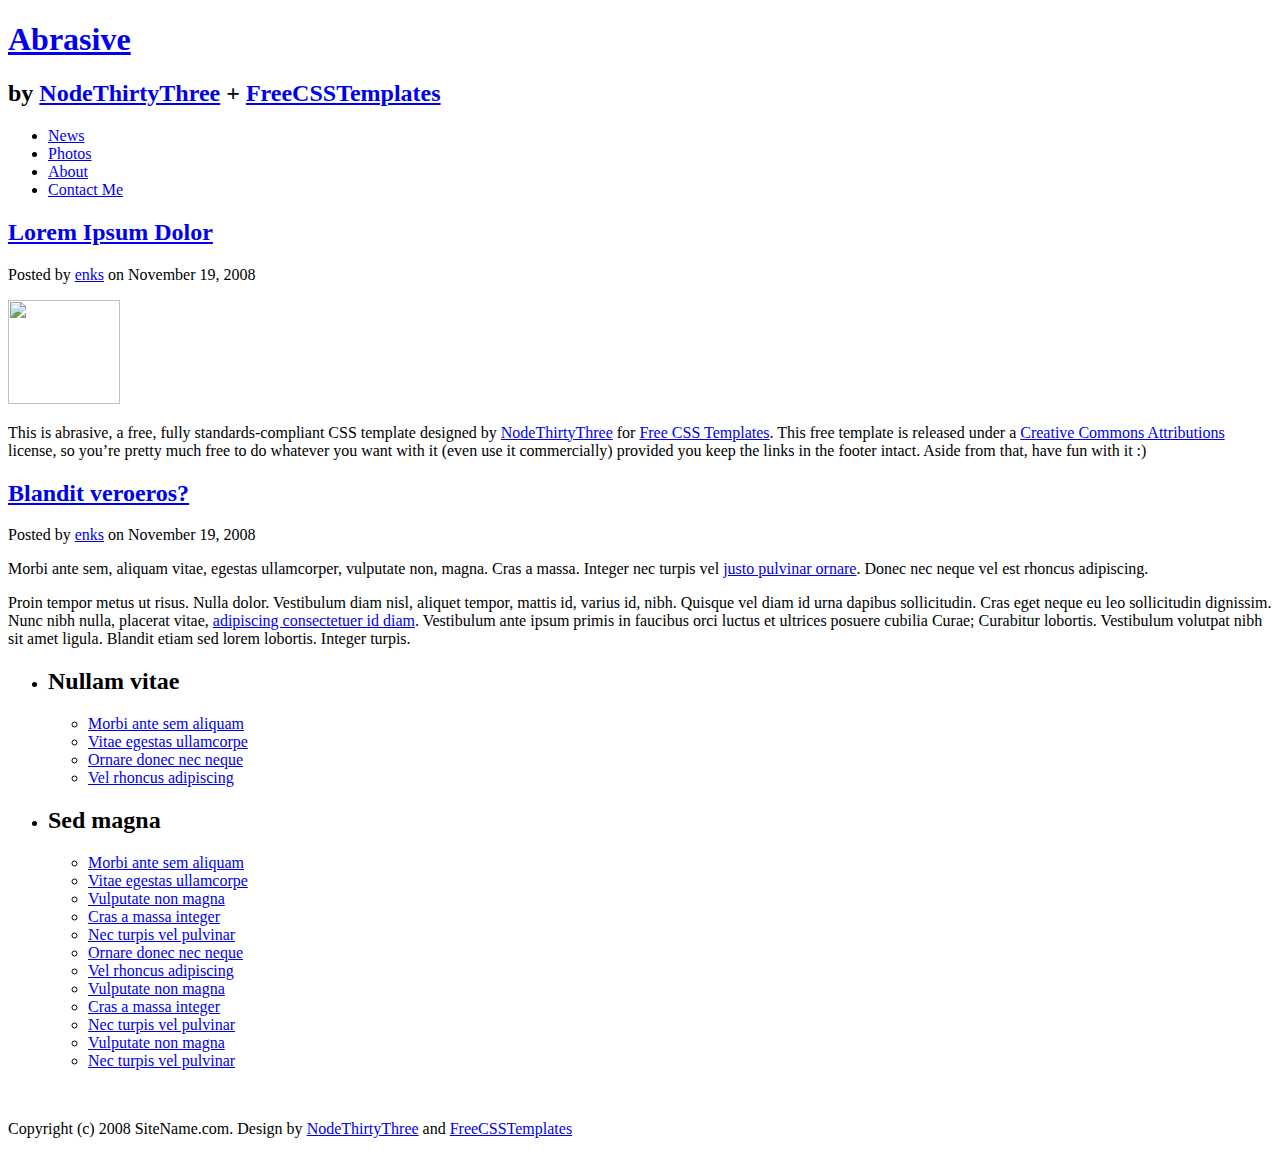
==== app/templates/transform/index.html @ d0921b3f "Colocando a gem em vendor" ====
<!DOCTYPE html PUBLIC "-//W3C//DTD XHTML 1.0 Strict//EN" "http://www.w3.org/TR/xhtml1/DTD/xhtml1-strict.dtd">
<!--
Design by Free CSS Templates
http://www.freecsstemplates.org
Released for free under a Creative Commons Attribution 2.5 License

Name       : Abrasive
Description: A two-column, fixed-width design with dirty looks.
Version    : 1.0
Released   : 20081122

-->
<html xmlns="http://www.w3.org/1999/xhtml">
<head>
<meta http-equiv="content-type" content="text/html; charset=utf-8" />
<title>Abrasive by NodeThirtyThree for Free CSS Templates</title>
<meta name="keywords" content="" />
<meta name="description" content="" />
<link href="style.css" rel="stylesheet" type="text/css" media="screen" />
</head>
<body>
<div id="wrapper">
	<div id="header">
		<div id="logo">
			<h1><a href="#">Abrasive</a></h1>
			<h2>by <a href="http://www.nodethirtythree.com/">NodeThirtyThree</a> + <a href="http://www.freecsstemplates.org/">FreeCSSTemplates</a></h2>
		</div>
		<!-- end #logo -->
		<div id="menu">
			<ul>
				<li class="first"><a href="#">News</a></li>
				<li><a href="#">Photos</a></li>
				<li><a href="#">About</a></li>
				<li><a href="#">Contact Me</a></li>
			</ul>
		</div>
		<!-- end #menu -->
	</div>
	<!-- end #header -->
	<div id="page">
		<div id="bgtop">
			<div id="bgbottom">
				<div id="content">
					<div class="post">
						<div class="title">
							<h2><a href="#">Lorem Ipsum Dolor</a></h2>
							<p>Posted by <a href="#">enks</a> on November 19, 2008</p>
						</div>
						<div class="entry"><img src="images/img01.jpg" alt="" width="112" height="104" class="alignleft" />
							<p>This is abrasive, a free, fully standards-compliant CSS template designed by <a href="http://www.nodethirtythree.com/">NodeThirtyThree</a> for <a href="http://www.freecsstemplates.org/">Free CSS Templates</a>. This free template is released under a <a href="http://creativecommons.org/licenses/by/2.5/">Creative Commons Attributions</a> license, so you’re pretty much free to do whatever you want with it (even use it commercially) provided you keep the links in the footer intact. Aside from that, have fun with it :)</p>
						</div>
					</div>
					<div class="post">
						<div class="title">
							<h2><a href="#">Blandit veroeros?</a></h2>
							<p>Posted by <a href="#">enks</a> on November 19, 2008</p>
						</div>
						<div class="entry">
							<p>Morbi ante sem, aliquam vitae, egestas ullamcorper, vulputate non, magna. Cras a massa. Integer nec turpis vel <a href="#">justo pulvinar ornare</a>. Donec nec neque vel est rhoncus adipiscing.</p>
							<p>Proin tempor metus ut risus. Nulla dolor. Vestibulum diam nisl, aliquet tempor, mattis id, varius id, nibh. Quisque vel diam id urna dapibus sollicitudin. Cras eget neque eu leo sollicitudin dignissim. Nunc nibh nulla, placerat vitae, <a href="#">adipiscing consectetuer id diam</a>. Vestibulum ante ipsum primis in faucibus orci luctus et ultrices posuere cubilia Curae; Curabitur lobortis. Vestibulum volutpat nibh sit amet ligula.  Blandit etiam sed lorem lobortis. Integer turpis.</p>
						</div>
					</div>
				</div>
				<!-- end #content -->
				<div id="sidebar">
					<ul>
						<li>
							<h2>Nullam vitae</h2>
							<ul>
								<li><a href="#">Morbi ante sem aliquam</a></li>
								<li><a href="#">Vitae egestas ullamcorpe</a></li>
								<li><a href="#">Ornare donec nec neque</a></li>
								<li><a href="#">Vel rhoncus adipiscing</a></li>
							</ul>
						</li>
						<li>
							<h2>Sed magna</h2>
							<ul>
								<li><a href="#">Morbi ante sem aliquam</a></li>
								<li><a href="#">Vitae egestas ullamcorpe</a></li>
								<li><a href="#">Vulputate non magna</a></li>
								<li><a href="#">Cras a massa integer</a></li>
								<li><a href="#">Nec turpis vel pulvinar</a></li>
								<li><a href="#">Ornare donec nec neque</a></li>
								<li><a href="#">Vel rhoncus adipiscing</a></li>
								<li><a href="#">Vulputate non magna</a></li>
								<li><a href="#">Cras a massa integer</a></li>
								<li><a href="#">Nec turpis vel pulvinar</a></li>
								<li><a href="#">Vulputate non magna</a></li>
								<li><a href="#">Nec turpis vel pulvinar</a></li>
							</ul>
						</li>
					</ul>
				</div>
				<!-- end #sidebar -->
				<div style="clear: both;">&nbsp;</div>
			</div>
		</div>
	</div>
	<!-- end #page -->
	<div id="footer">
		<p>Copyright (c) 2008 SiteName.com. Design by <a href="http://www.nodethirtythree.com/">NodeThirtyThree</a> and <a href="http://www.freecsstemplates.org/">FreeCSSTemplates</a></p>
	</div>
	<!-- end #footer -->
</div>
<!-- end #wrapper -->
</body>
</html>
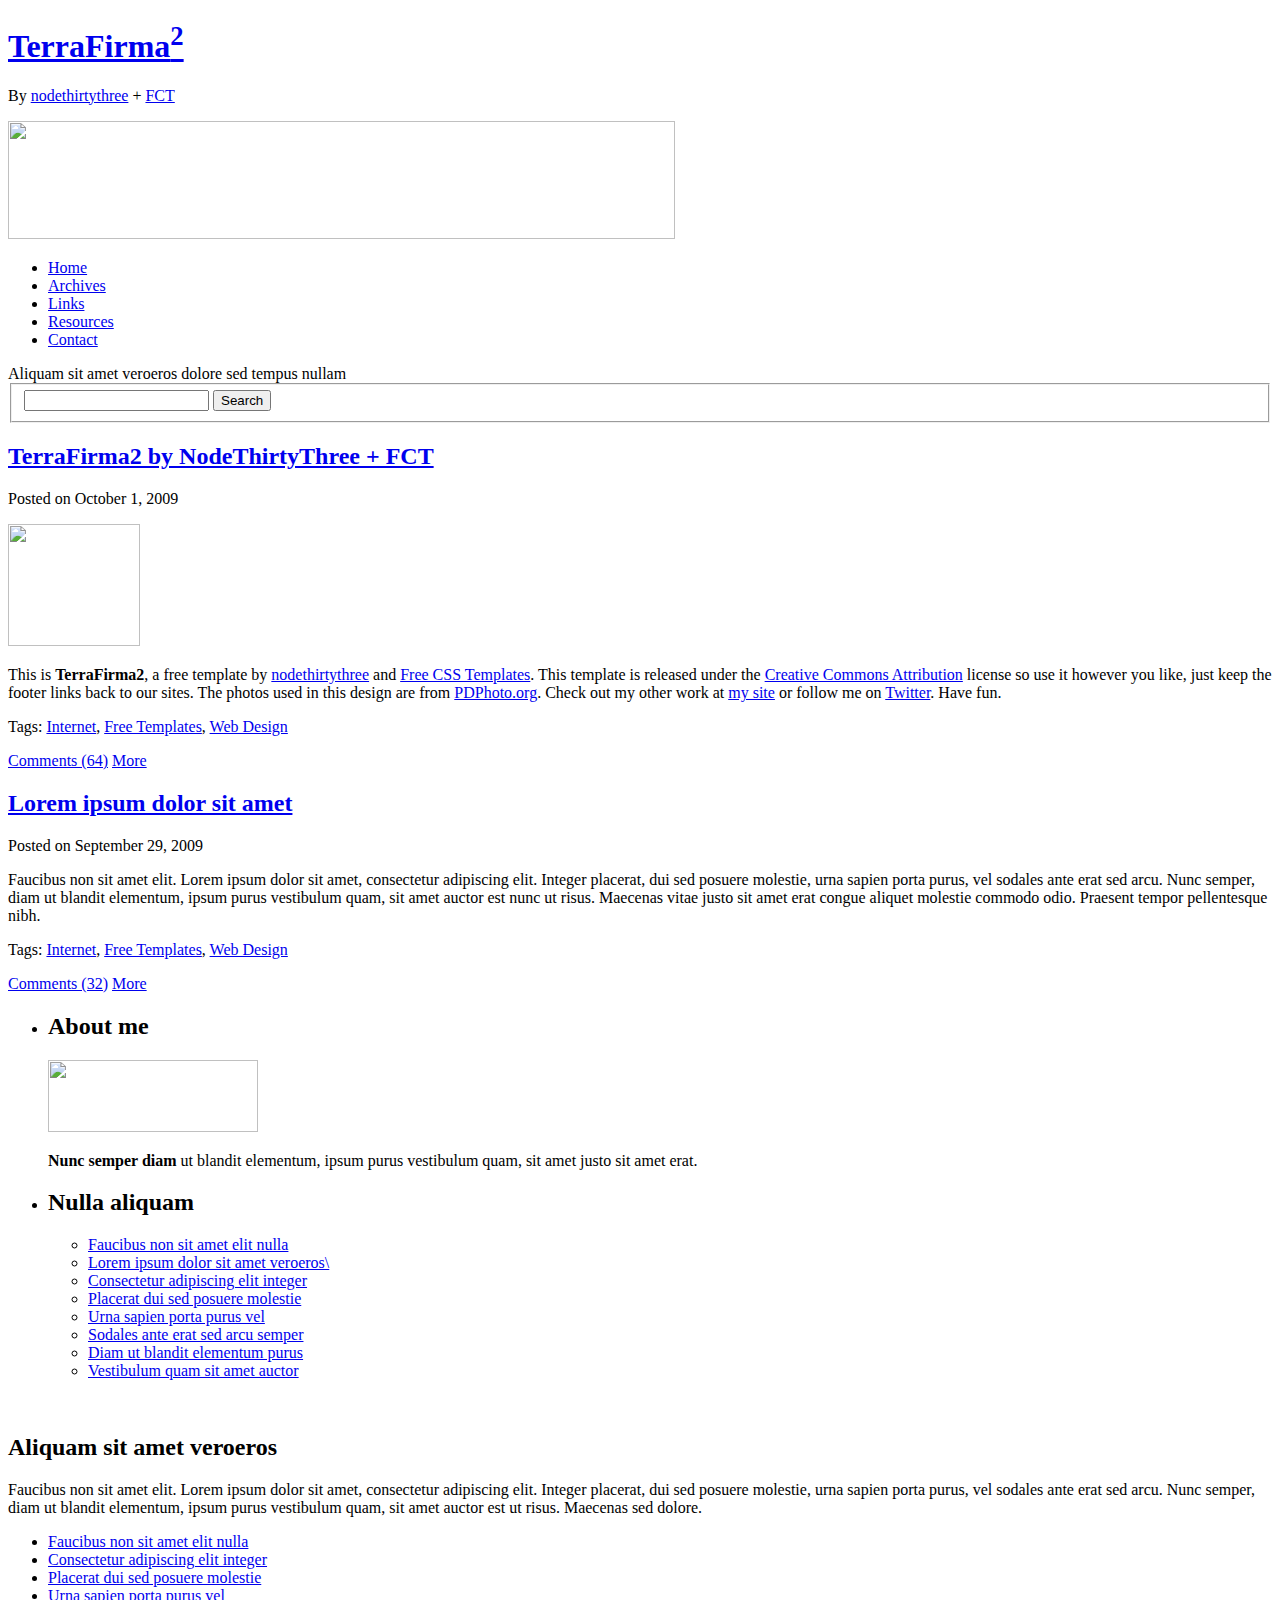
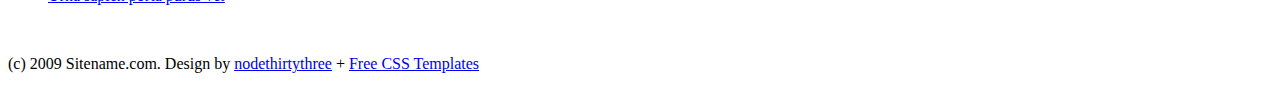
==== commit 87c8064d: "Problemas de atualização do template corrigidos" ====
--- a/app/templates/transform/index.html
+++ b/app/templates/transform/index.html
@@ -1,108 +1,108 @@
 <!DOCTYPE html PUBLIC "-//W3C//DTD XHTML 1.0 Strict//EN" "http://www.w3.org/TR/xhtml1/DTD/xhtml1-strict.dtd">
-<!--
-Design by Free CSS Templates
-http://www.freecsstemplates.org
-Released for free under a Creative Commons Attribution 2.5 License
-
-Name       : Abrasive
-Description: A two-column, fixed-width design with dirty looks.
-Version    : 1.0
-Released   : 20081122
-
--->
-<html xmlns="http://www.w3.org/1999/xhtml">
-<head>
-<meta http-equiv="content-type" content="text/html; charset=utf-8" />
-<title>Abrasive by NodeThirtyThree for Free CSS Templates</title>
-<meta name="keywords" content="" />
-<meta name="description" content="" />
-<link href="style.css" rel="stylesheet" type="text/css" media="screen" />
-</head>
-<body>
-<div id="wrapper">
-	<div id="header">
-		<div id="logo">
-			<h1><a href="#">Abrasive</a></h1>
-			<h2>by <a href="http://www.nodethirtythree.com/">NodeThirtyThree</a> + <a href="http://www.freecsstemplates.org/">FreeCSSTemplates</a></h2>
-		</div>
-		<!-- end #logo -->
-		<div id="menu">
-			<ul>
-				<li class="first"><a href="#">News</a></li>
-				<li><a href="#">Photos</a></li>
-				<li><a href="#">About</a></li>
-				<li><a href="#">Contact Me</a></li>
-			</ul>
-		</div>
-		<!-- end #menu -->
-	</div>
-	<!-- end #header -->
-	<div id="page">
-		<div id="bgtop">
-			<div id="bgbottom">
-				<div id="content">
-					<div class="post">
-						<div class="title">
-							<h2><a href="#">Lorem Ipsum Dolor</a></h2>
-							<p>Posted by <a href="#">enks</a> on November 19, 2008</p>
-						</div>
-						<div class="entry"><img src="images/img01.jpg" alt="" width="112" height="104" class="alignleft" />
-							<p>This is abrasive, a free, fully standards-compliant CSS template designed by <a href="http://www.nodethirtythree.com/">NodeThirtyThree</a> for <a href="http://www.freecsstemplates.org/">Free CSS Templates</a>. This free template is released under a <a href="http://creativecommons.org/licenses/by/2.5/">Creative Commons Attributions</a> license, so you’re pretty much free to do whatever you want with it (even use it commercially) provided you keep the links in the footer intact. Aside from that, have fun with it :)</p>
-						</div>
-					</div>
-					<div class="post">
-						<div class="title">
-							<h2><a href="#">Blandit veroeros?</a></h2>
-							<p>Posted by <a href="#">enks</a> on November 19, 2008</p>
-						</div>
-						<div class="entry">
-							<p>Morbi ante sem, aliquam vitae, egestas ullamcorper, vulputate non, magna. Cras a massa. Integer nec turpis vel <a href="#">justo pulvinar ornare</a>. Donec nec neque vel est rhoncus adipiscing.</p>
-							<p>Proin tempor metus ut risus. Nulla dolor. Vestibulum diam nisl, aliquet tempor, mattis id, varius id, nibh. Quisque vel diam id urna dapibus sollicitudin. Cras eget neque eu leo sollicitudin dignissim. Nunc nibh nulla, placerat vitae, <a href="#">adipiscing consectetuer id diam</a>. Vestibulum ante ipsum primis in faucibus orci luctus et ultrices posuere cubilia Curae; Curabitur lobortis. Vestibulum volutpat nibh sit amet ligula.  Blandit etiam sed lorem lobortis. Integer turpis.</p>
-						</div>
-					</div>
-				</div>
-				<!-- end #content -->
-				<div id="sidebar">
-					<ul>
-						<li>
-							<h2>Nullam vitae</h2>
-							<ul>
-								<li><a href="#">Morbi ante sem aliquam</a></li>
-								<li><a href="#">Vitae egestas ullamcorpe</a></li>
-								<li><a href="#">Ornare donec nec neque</a></li>
-								<li><a href="#">Vel rhoncus adipiscing</a></li>
-							</ul>
-						</li>
-						<li>
-							<h2>Sed magna</h2>
-							<ul>
-								<li><a href="#">Morbi ante sem aliquam</a></li>
-								<li><a href="#">Vitae egestas ullamcorpe</a></li>
-								<li><a href="#">Vulputate non magna</a></li>
-								<li><a href="#">Cras a massa integer</a></li>
-								<li><a href="#">Nec turpis vel pulvinar</a></li>
-								<li><a href="#">Ornare donec nec neque</a></li>
-								<li><a href="#">Vel rhoncus adipiscing</a></li>
-								<li><a href="#">Vulputate non magna</a></li>
-								<li><a href="#">Cras a massa integer</a></li>
-								<li><a href="#">Nec turpis vel pulvinar</a></li>
-								<li><a href="#">Vulputate non magna</a></li>
-								<li><a href="#">Nec turpis vel pulvinar</a></li>
-							</ul>
-						</li>
-					</ul>
-				</div>
-				<!-- end #sidebar -->
-				<div style="clear: both;">&nbsp;</div>
-			</div>
-		</div>
-	</div>
-	<!-- end #page -->
-	<div id="footer">
-		<p>Copyright (c) 2008 SiteName.com. Design by <a href="http://www.nodethirtythree.com/">NodeThirtyThree</a> and <a href="http://www.freecsstemplates.org/">FreeCSSTemplates</a></p>
-	</div>
-	<!-- end #footer -->
-</div>
-<!-- end #wrapper -->
-</body>
-</html>
+<html xmlns="http://www.w3.org/1999/xhtml">
+<head>
+<meta http-equiv="Content-Type" content="text/html; charset=utf-8" />
+<title></title>
+<link rel="stylesheet" type="text/css" href="style.css" media="screen" />
+</head>
+<body>
+<div id="wrapper">
+	<div id="header" class="container">
+		<div id="logo">
+			<h1><a href="#">TerraFirma<sup>2</sup></a></h1>
+			<p>By <a href="http://www.nodethirtythree.com/">nodethirtythree</a> + <a href="http://www.freecsstemplates.org/">FCT</a></p>
+		</div>
+		<div id="banner"><img src="images/img01.jpg" width="667" height="118" alt="" /></div>
+	</div>
+	<div id="menu" class="container">
+		<ul>
+			<li class="active"><a href="#">Home</a></li>
+			<li><a href="#">Archives</a></li>
+			<li><a href="#">Links</a></li>
+			<li><a href="#">Resources</a></li>
+			<li><a href="#">Contact</a></li>
+		</ul>
+	</div>
+	<div id="top-bar" class="container">
+		<div class="bar">
+			<div class="text">Aliquam sit amet veroeros dolore sed tempus nullam</div>
+			<div id="search">
+				<form method="get" action="">
+					<fieldset>
+						<input type="text" name="query" value="" class="input-text" />
+						<input type="submit" value="Search" class="input-submit" />
+					</fieldset>
+				</form>
+			</div>
+		</div>
+	</div>
+	<div id="page" class="container">
+		<div id="content">
+			<div class="post">
+				<h2 class="title"><a href="#">TerraFirma2 by NodeThirtyThree + FCT</a></h2>
+				<p class="date">Posted on October 1, 2009</p>
+				<div class="entry"> <img src="images/img02.jpg" width="132" height="122" alt="" class="border alignleft" />
+					<p>This is <strong>TerraFirma2</strong>, a free template by <a href="http://www.nodethirtythree.com/">nodethirtythree</a> and <a href="http://www.freecsstemplates.org/">Free CSS Templates</a>.  This template is released under the <a href="http://creativecommons.org/licenses/by/3.0/">Creative Commons Attribution</a> license so use it however you like, just keep the footer links back to our sites. The photos used in this design are from <a href="http://www.pdphoto.org/">PDPhoto.org</a>. Check out my other work at <a href="http://www.nodethirtythree.com/">my site</a> or follow me on <a href="http://twitter.com/nodethirtythree">Twitter</a>. Have fun.</p>
+				</div>
+				<div class="meta">
+					<p class="tags">Tags: <a href="#">Internet</a>, <a href="#">Free Templates</a>, <a href="#">Web Design</a></p>
+					<p class="links"><a href="#" class="comments">Comments (64)</a> <a href="#" class="more">More</a></p>
+				</div>
+			</div>
+			<div class="post">
+				<h2 class="title"><a href="#">Lorem ipsum dolor sit amet</a></h2>
+				<p class="date">Posted on September 29, 2009</p>
+				<div class="entry">
+					<p>Faucibus non sit amet elit. Lorem ipsum dolor sit amet, consectetur adipiscing elit. Integer placerat, dui sed posuere molestie, urna sapien porta purus, vel sodales ante erat sed arcu. Nunc semper, diam ut blandit elementum, ipsum purus vestibulum quam, sit amet auctor est nunc ut risus. Maecenas vitae justo sit amet erat congue aliquet molestie commodo odio. Praesent tempor pellentesque nibh.</p>
+				</div>
+				<div class="meta">
+					<p class="tags">Tags: <a href="#">Internet</a>, <a href="#">Free Templates</a>, <a href="#">Web Design</a></p>
+					<p class="links"><a href="#" class="comments">Comments (32)</a> <a href="#" class="more">More</a></p>
+				</div>
+			</div>
+		</div>
+		<div id="sidebar">
+			<ul>
+				<li>
+					<h2>About me</h2>
+					<p><img src="images/img03.jpg" width="210" height="72" alt="" class="border" /></p>
+					<p><strong>Nunc semper diam</strong> ut blandit elementum, ipsum purus vestibulum quam, sit amet justo sit amet erat.</p>
+				</li>
+				<li>
+					<h2>Nulla aliquam</h2>
+					<ul>
+						<li><a href="#">Faucibus non sit amet elit nulla</a></li>
+						<li><a href="#">Lorem ipsum dolor sit amet veroeros\</a></li>
+						<li><a href="#">Consectetur adipiscing elit integer</a></li>
+						<li><a href="#">Placerat dui sed posuere molestie</a></li>
+						<li><a href="#">Urna sapien porta purus vel</a></li>
+						<li><a href="#">Sodales ante erat sed arcu semper</a></li>
+						<li><a href="#">Diam ut blandit elementum purus</a></li>
+						<li><a href="#">Vestibulum quam sit amet auctor </a></li>
+					</ul>
+				</li>
+			</ul>
+		</div>
+		<div class="clearfix">&nbsp;</div>
+		<div id="footer-bar" class="two-cols">
+			<div class="col1">
+				<h2>Aliquam sit amet veroeros</h2>
+				<p>Faucibus non sit amet elit. Lorem ipsum dolor sit amet, consectetur adipiscing elit. Integer placerat, dui sed posuere molestie, urna sapien porta purus, vel sodales ante erat sed arcu. Nunc semper, diam ut blandit elementum, ipsum purus vestibulum quam, sit amet auctor est ut risus. Maecenas sed dolore.</p>
+			</div>
+			<div class="col2">
+				<ul>
+					<li><a href="#">Faucibus non sit amet elit nulla</a></li>
+					<li><a href="#">Consectetur adipiscing elit integer</a></li>
+					<li><a href="#">Placerat dui sed posuere molestie</a></li>
+					<li><a href="#">Urna sapien porta purus vel</a></li>
+				</ul>
+			</div>
+			<div class="clearfix">&nbsp;</div>
+		</div>
+	</div>
+</div>
+<div id="footer" class="container">
+	<p>(c) 2009 Sitename.com. Design by <a href="http://www.nodethirtythree.com/">nodethirtythree</a> + <a href="http://www.freecsstemplates.org/">Free CSS Templates</a></p>
+</div>
+</body>
+</html>
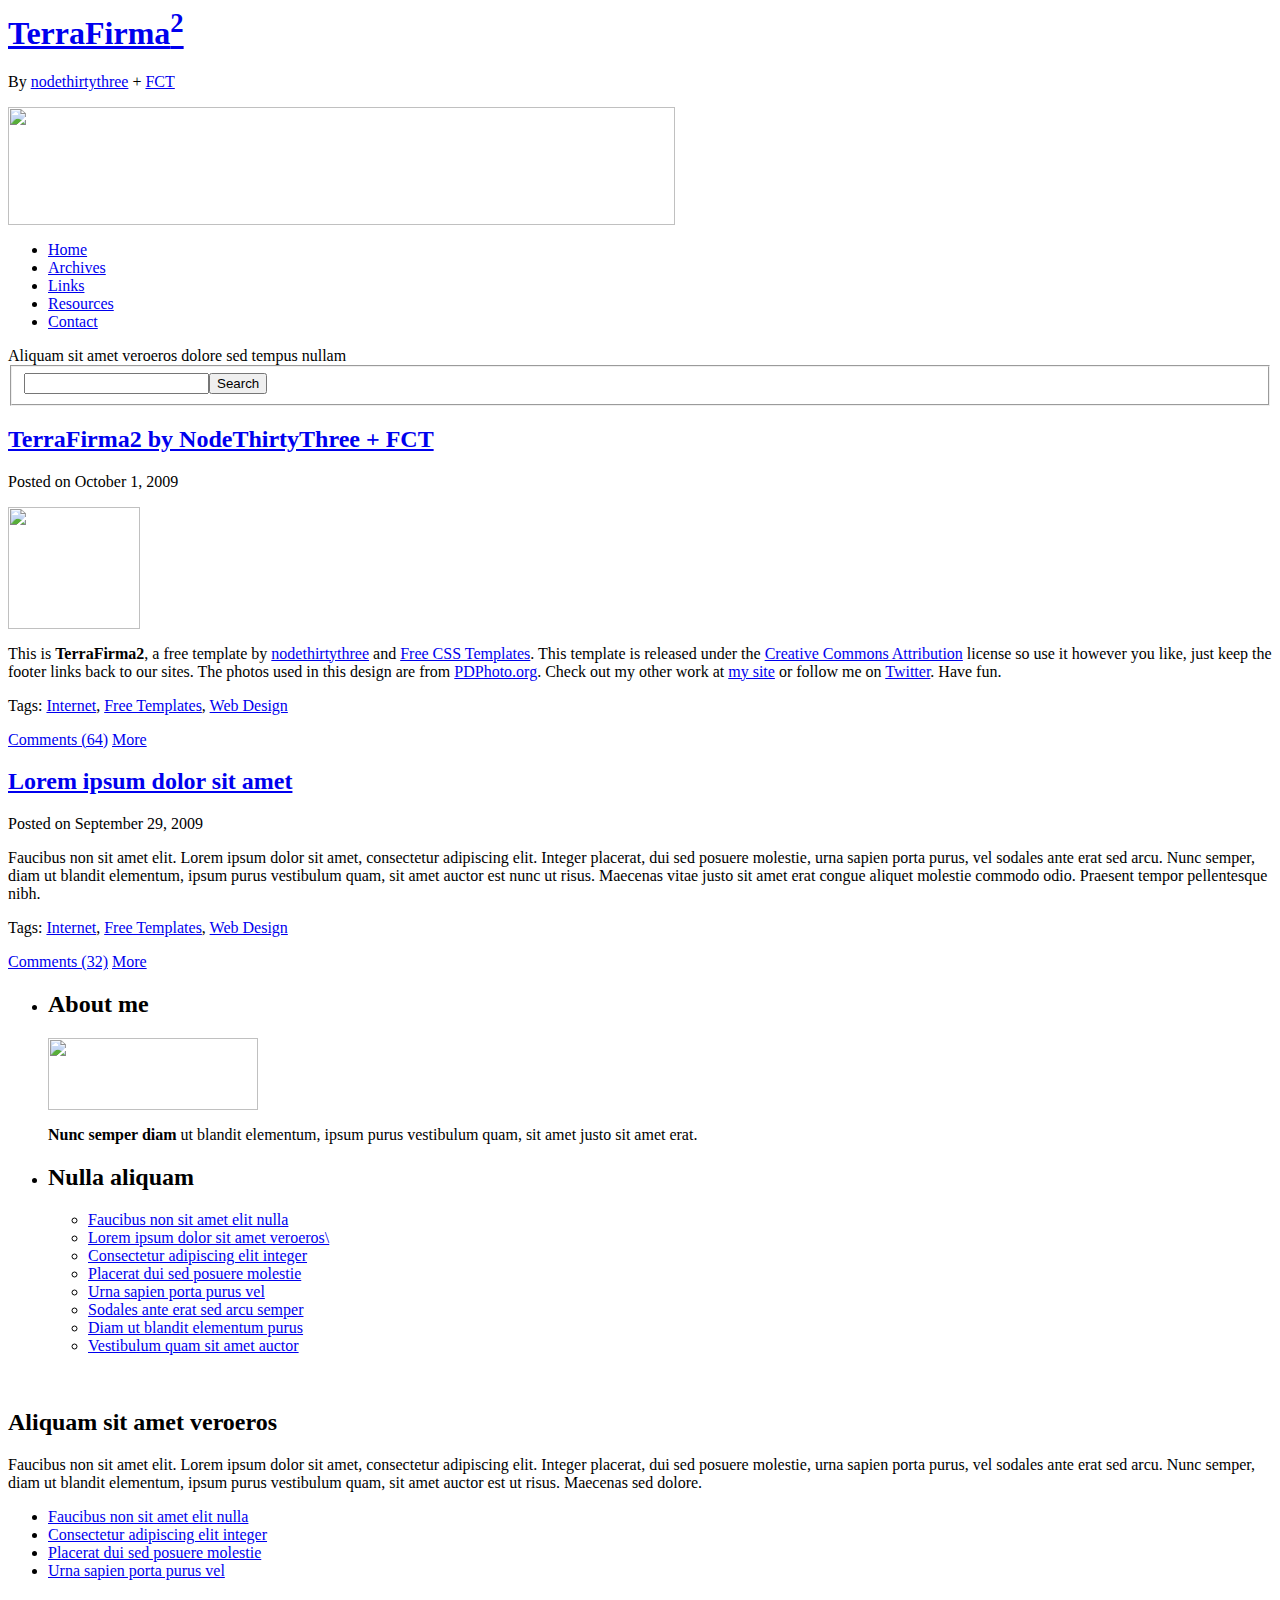
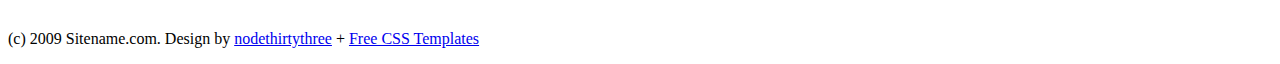
==== commit accf3ffd: "Adicionada a gem Effigy" ====
--- a/app/templates/transform/index.html
+++ b/app/templates/transform/index.html
@@ -1,38 +1,35 @@
-<!DOCTYPE html PUBLIC "-//W3C//DTD XHTML 1.0 Strict//EN" "http://www.w3.org/TR/xhtml1/DTD/xhtml1-strict.dtd">
-<html xmlns="http://www.w3.org/1999/xhtml">
-<head>
-<meta http-equiv="Content-Type" content="text/html; charset=utf-8" />
-<title></title>
-<link rel="stylesheet" type="text/css" href="style.css" media="screen" />
-</head>
-<body>
+<body>
+
+
+<meta http-equiv="Content-Type" content="text/html; charset=utf-8">
+<title></title>
+<link rel="stylesheet" type="text/css" href="style.css" media="screen">
 <div id="wrapper">
 	<div id="header" class="container">
 		<div id="logo">
 			<h1><a href="#">TerraFirma<sup>2</sup></a></h1>
 			<p>By <a href="http://www.nodethirtythree.com/">nodethirtythree</a> + <a href="http://www.freecsstemplates.org/">FCT</a></p>
 		</div>
-		<div id="banner"><img src="images/img01.jpg" width="667" height="118" alt="" /></div>
+		<div id="banner"><img src="images/img01.jpg" width="667" height="118" alt=""></div>
 	</div>
 	<div id="menu" class="container">
-		<ul>
-			<li class="active"><a href="#">Home</a></li>
+		<ul>
+<li class="active"><a href="#">Home</a></li>
 			<li><a href="#">Archives</a></li>
 			<li><a href="#">Links</a></li>
 			<li><a href="#">Resources</a></li>
 			<li><a href="#">Contact</a></li>
-		</ul>
-	</div>
+		</ul>
+</div>
 	<div id="top-bar" class="container">
 		<div class="bar">
 			<div class="text">Aliquam sit amet veroeros dolore sed tempus nullam</div>
 			<div id="search">
 				<form method="get" action="">
-					<fieldset>
-						<input type="text" name="query" value="" class="input-text" />
-						<input type="submit" value="Search" class="input-submit" />
-					</fieldset>
-				</form>
+					<fieldset>
+<input type="text" name="query" value="" class="input-text"><input type="submit" value="Search" class="input-submit">
+</fieldset>
+</form>
 			</div>
 		</div>
 	</div>
@@ -41,8 +38,7 @@
 			<div class="post">
 				<h2 class="title"><a href="#">TerraFirma2 by NodeThirtyThree + FCT</a></h2>
 				<p class="date">Posted on October 1, 2009</p>
-				<div class="entry"> <img src="images/img02.jpg" width="132" height="122" alt="" class="border alignleft" />
-					<p>This is <strong>TerraFirma2</strong>, a free template by <a href="http://www.nodethirtythree.com/">nodethirtythree</a> and <a href="http://www.freecsstemplates.org/">Free CSS Templates</a>.  This template is released under the <a href="http://creativecommons.org/licenses/by/3.0/">Creative Commons Attribution</a> license so use it however you like, just keep the footer links back to our sites. The photos used in this design are from <a href="http://www.pdphoto.org/">PDPhoto.org</a>. Check out my other work at <a href="http://www.nodethirtythree.com/">my site</a> or follow me on <a href="http://twitter.com/nodethirtythree">Twitter</a>. Have fun.</p>
+				<div class="entry"> <img src="images/img02.jpg" width="132" height="122" alt="" class="border alignleft"><p>This is <strong>TerraFirma2</strong>, a free template by <a href="http://www.nodethirtythree.com/">nodethirtythree</a> and <a href="http://www.freecsstemplates.org/">Free CSS Templates</a>.  This template is released under the <a href="http://creativecommons.org/licenses/by/3.0/">Creative Commons Attribution</a> license so use it however you like, just keep the footer links back to our sites. The photos used in this design are from <a href="http://www.pdphoto.org/">PDPhoto.org</a>. Check out my other work at <a href="http://www.nodethirtythree.com/">my site</a> or follow me on <a href="http://twitter.com/nodethirtythree">Twitter</a>. Have fun.</p>
 				</div>
 				<div class="meta">
 					<p class="tags">Tags: <a href="#">Internet</a>, <a href="#">Free Templates</a>, <a href="#">Web Design</a></p>
@@ -62,16 +58,16 @@
 			</div>
 		</div>
 		<div id="sidebar">
-			<ul>
-				<li>
+			<ul>
+<li>
 					<h2>About me</h2>
-					<p><img src="images/img03.jpg" width="210" height="72" alt="" class="border" /></p>
+					<p><img src="images/img03.jpg" width="210" height="72" alt="" class="border"></p>
 					<p><strong>Nunc semper diam</strong> ut blandit elementum, ipsum purus vestibulum quam, sit amet justo sit amet erat.</p>
 				</li>
 				<li>
 					<h2>Nulla aliquam</h2>
-					<ul>
-						<li><a href="#">Faucibus non sit amet elit nulla</a></li>
+					<ul>
+<li><a href="#">Faucibus non sit amet elit nulla</a></li>
 						<li><a href="#">Lorem ipsum dolor sit amet veroeros\</a></li>
 						<li><a href="#">Consectetur adipiscing elit integer</a></li>
 						<li><a href="#">Placerat dui sed posuere molestie</a></li>
@@ -79,30 +75,30 @@
 						<li><a href="#">Sodales ante erat sed arcu semper</a></li>
 						<li><a href="#">Diam ut blandit elementum purus</a></li>
 						<li><a href="#">Vestibulum quam sit amet auctor </a></li>
-					</ul>
-				</li>
-			</ul>
-		</div>
-		<div class="clearfix">&nbsp;</div>
+					</ul>
+</li>
+			</ul>
+</div>
+		<div class="clearfix"> </div>
 		<div id="footer-bar" class="two-cols">
 			<div class="col1">
 				<h2>Aliquam sit amet veroeros</h2>
 				<p>Faucibus non sit amet elit. Lorem ipsum dolor sit amet, consectetur adipiscing elit. Integer placerat, dui sed posuere molestie, urna sapien porta purus, vel sodales ante erat sed arcu. Nunc semper, diam ut blandit elementum, ipsum purus vestibulum quam, sit amet auctor est ut risus. Maecenas sed dolore.</p>
 			</div>
 			<div class="col2">
-				<ul>
-					<li><a href="#">Faucibus non sit amet elit nulla</a></li>
+				<ul>
+<li><a href="#">Faucibus non sit amet elit nulla</a></li>
 					<li><a href="#">Consectetur adipiscing elit integer</a></li>
 					<li><a href="#">Placerat dui sed posuere molestie</a></li>
 					<li><a href="#">Urna sapien porta purus vel</a></li>
-				</ul>
-			</div>
-			<div class="clearfix">&nbsp;</div>
+				</ul>
+</div>
+			<div class="clearfix"> </div>
 		</div>
 	</div>
 </div>
 <div id="footer" class="container">
 	<p>(c) 2009 Sitename.com. Design by <a href="http://www.nodethirtythree.com/">nodethirtythree</a> + <a href="http://www.freecsstemplates.org/">Free CSS Templates</a></p>
 </div>
-</body>
-</html>
+
+</body>
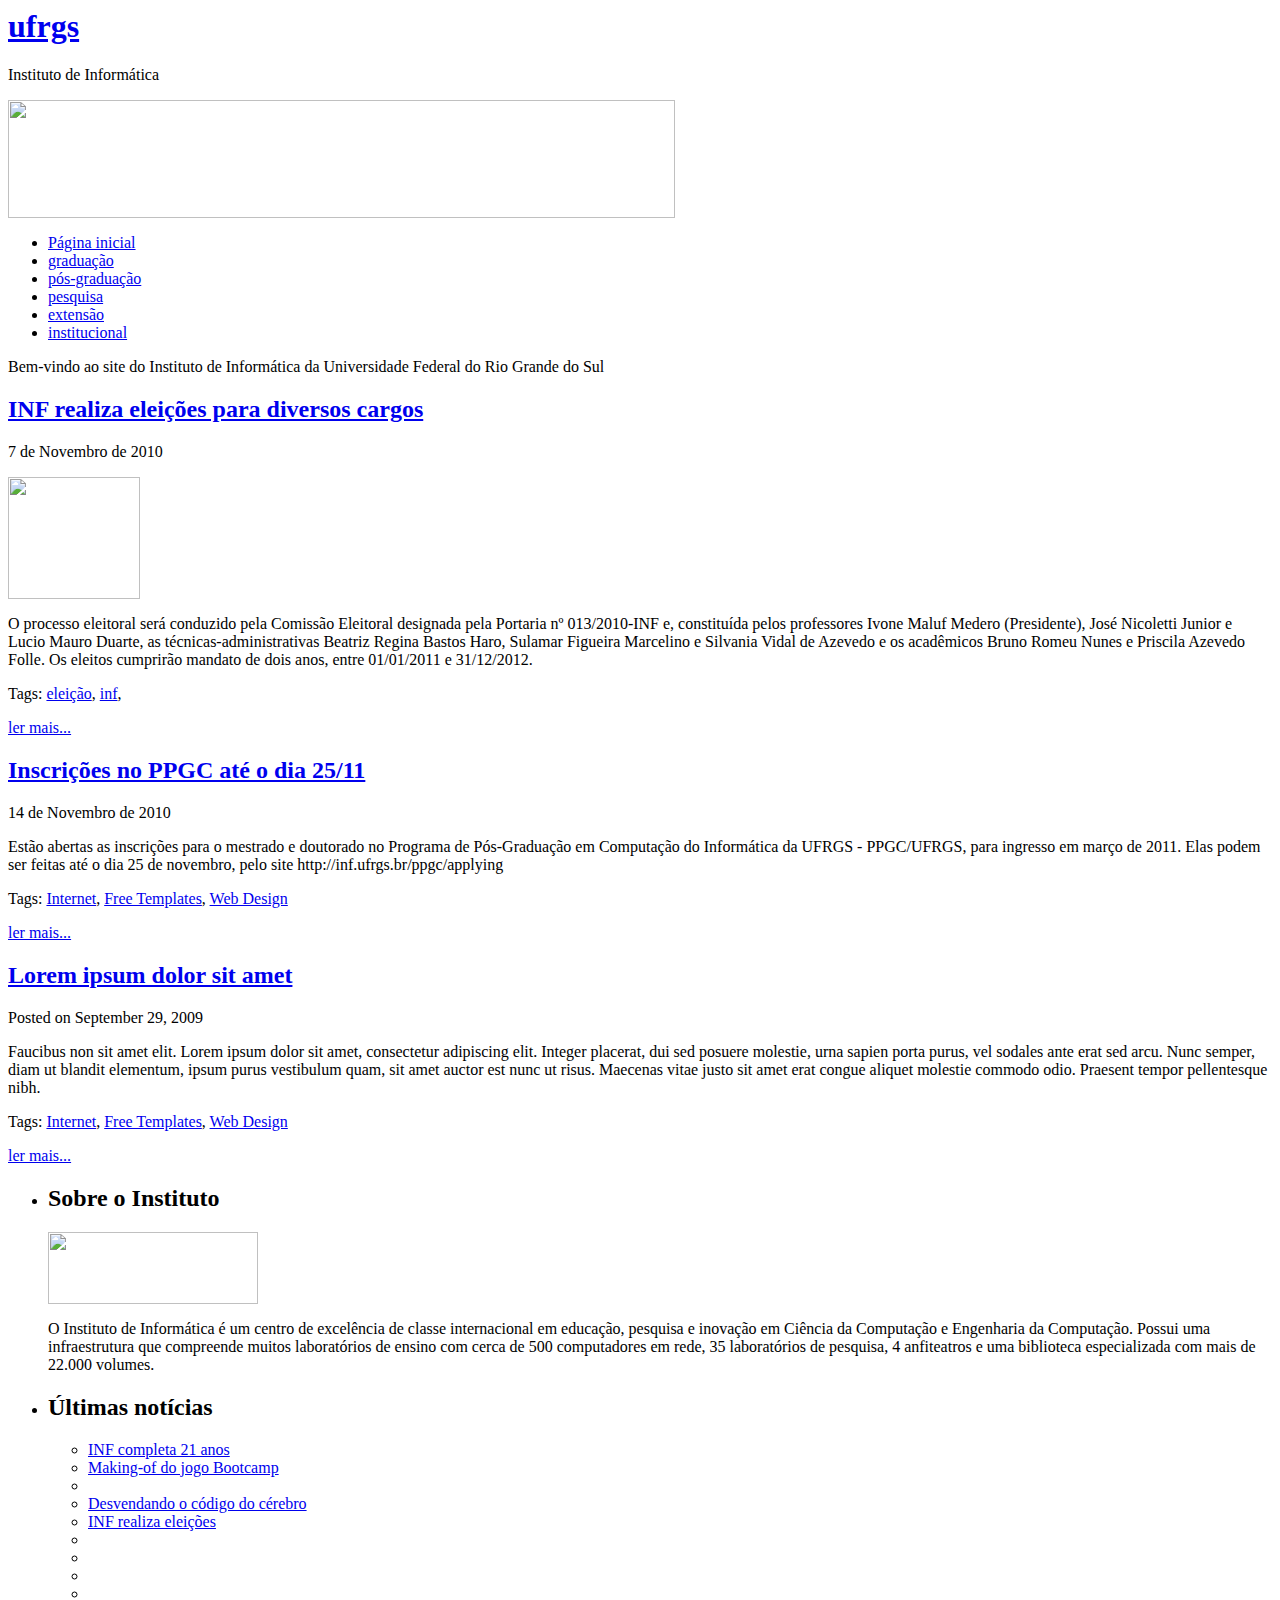
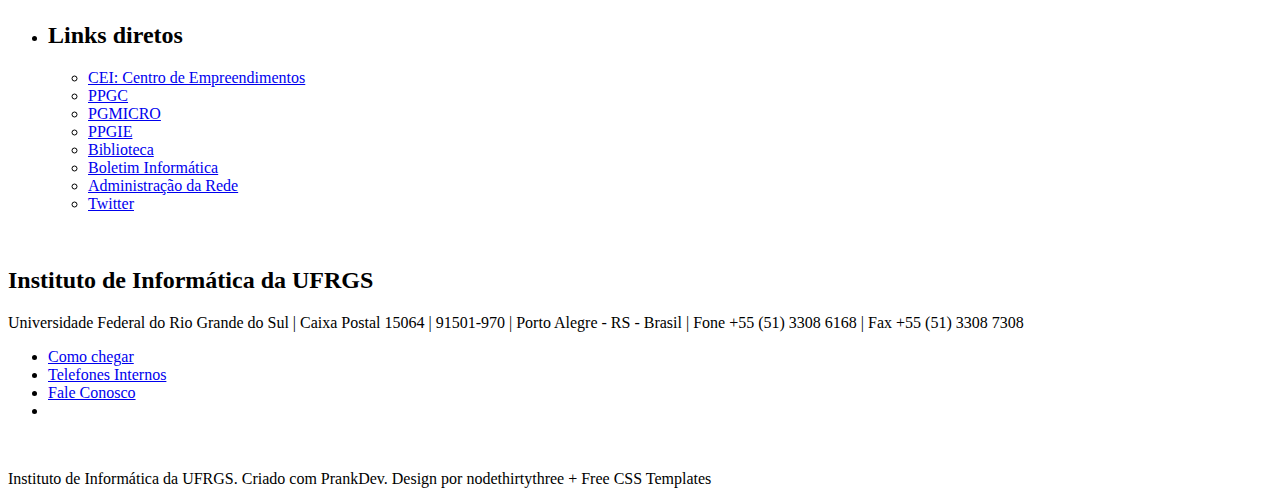
==== commit 17c46d67: "Correção de bug na duplicação de elemento" ====
--- a/app/templates/transform/index.html
+++ b/app/templates/transform/index.html
@@ -7,74 +7,92 @@
 <div id="wrapper">
 	<div id="header" class="container">
 		<div id="logo">
-			<h1><a href="#">TerraFirma<sup>2</sup></a></h1>
-			<p>By <a href="http://www.nodethirtythree.com/">nodethirtythree</a> + <a href="http://www.freecsstemplates.org/">FCT</a></p>
+			<h1><a href="#">ufrgs</a></h1>
+			<p>Instituto de Informática</p>
 		</div>
-		<div id="banner"><img src="images/img01.jpg" width="667" height="118" alt=""></div>
+		<div id="banner"><img src="images/logo.jpg" width="667" height="118" alt=""></div>
 	</div>
 	<div id="menu" class="container">
 		<ul>
-<li class="active"><a href="#">Home</a></li>
-			<li><a href="#">Archives</a></li>
-			<li><a href="#">Links</a></li>
-			<li><a href="#">Resources</a></li>
-			<li><a href="#">Contact</a></li>
+<li class="active"><a href="#">Página inicial</a></li>
+			<li><a href="graduacao2.html">graduação</a></li>
+			<li><a href="pos_graduacao2.html">pós-graduação</a></li>
+			<li><a href="pesquisa2.html">pesquisa</a></li>
+			<li><a href="extensao2.html">extensão</a></li>
+<li><a href="institucional2.html">institucional</a></li>
 		</ul>
 </div>
 	<div id="top-bar" class="container">
 		<div class="bar">
-			<div class="text">Aliquam sit amet veroeros dolore sed tempus nullam</div>
-			<div id="search">
-				<form method="get" action="">
-					<fieldset>
-<input type="text" name="query" value="" class="input-text"><input type="submit" value="Search" class="input-submit">
-</fieldset>
-</form>
-			</div>
+			<div class="text">Bem-vindo ao site do Instituto de Informática da Universidade Federal do Rio Grande do Sul</div>
+			
 		</div>
 	</div>
 	<div id="page" class="container">
 		<div id="content">
 			<div class="post">
-				<h2 class="title"><a href="#">TerraFirma2 by NodeThirtyThree + FCT</a></h2>
-				<p class="date">Posted on October 1, 2009</p>
-				<div class="entry"> <img src="images/img02.jpg" width="132" height="122" alt="" class="border alignleft"><p>This is <strong>TerraFirma2</strong>, a free template by <a href="http://www.nodethirtythree.com/">nodethirtythree</a> and <a href="http://www.freecsstemplates.org/">Free CSS Templates</a>.  This template is released under the <a href="http://creativecommons.org/licenses/by/3.0/">Creative Commons Attribution</a> license so use it however you like, just keep the footer links back to our sites. The photos used in this design are from <a href="http://www.pdphoto.org/">PDPhoto.org</a>. Check out my other work at <a href="http://www.nodethirtythree.com/">my site</a> or follow me on <a href="http://twitter.com/nodethirtythree">Twitter</a>. Have fun.</p>
+				<h2 class="title"><a href="#">INF realiza eleições para diversos cargos</a></h2>
+				<p class="date">7 de Novembro de 2010</p>
+				<div class="entry"> <img src="images/image2.jpg" width="132" height="122" alt="" class="border alignleft"><p>O processo eleitoral será conduzido pela Comissão Eleitoral designada pela Portaria  nº 013/2010-INF e, constituída pelos professores Ivone Maluf Medero (Presidente), José Nicoletti Junior e Lucio Mauro Duarte, as técnicas-administrativas Beatriz Regina Bastos Haro, Sulamar Figueira Marcelino e Silvania Vidal de Azevedo e os acadêmicos  Bruno Romeu Nunes e Priscila Azevedo Folle. Os eleitos cumprirão mandato de dois anos, entre 01/01/2011 e 31/12/2012.</p>
+				</div>
+				<div class="meta">
+					<p class="tags">Tags: <a href="#">eleição</a>, <a href="#">inf</a>, </p>
+					<p class="links"> <a href="#" class="more">ler mais...</a></p>
+				</div>
+			</div>
+			<div class="post">
+				<h2 class="title"><a href="#">Inscrições no PPGC até o dia 25/11</a></h2>
+				<p class="date">14 de Novembro de 2010</p>
+				<div class="entry">
+					<p>Estão abertas as inscrições para o mestrado e doutorado no Programa de Pós-Graduação em Computação do Informática da UFRGS - PPGC/UFRGS, para ingresso em março de 2011. Elas podem ser feitas até o dia 25 de novembro, pelo site  http://inf.ufrgs.br/ppgc/applying</p>
 				</div>
 				<div class="meta">
 					<p class="tags">Tags: <a href="#">Internet</a>, <a href="#">Free Templates</a>, <a href="#">Web Design</a></p>
-					<p class="links"><a href="#" class="comments">Comments (64)</a> <a href="#" class="more">More</a></p>
+					<p class="links"> <a href="#" class="more">ler mais...</a></p>
 				</div>
-			</div>
-			<div class="post">
-				<h2 class="title"><a href="#">Lorem ipsum dolor sit amet</a></h2>
+			</div>
+<a href=""></a><div class="post"><h2 class="title"><a href="#">Lorem ipsum dolor sit amet</a></h2>
 				<p class="date">Posted on September 29, 2009</p>
 				<div class="entry">
 					<p>Faucibus non sit amet elit. Lorem ipsum dolor sit amet, consectetur adipiscing elit. Integer placerat, dui sed posuere molestie, urna sapien porta purus, vel sodales ante erat sed arcu. Nunc semper, diam ut blandit elementum, ipsum purus vestibulum quam, sit amet auctor est nunc ut risus. Maecenas vitae justo sit amet erat congue aliquet molestie commodo odio. Praesent tempor pellentesque nibh.</p>
 				</div>
 				<div class="meta">
 					<p class="tags">Tags: <a href="#">Internet</a>, <a href="#">Free Templates</a>, <a href="#">Web Design</a></p>
-					<p class="links"><a href="#" class="comments">Comments (32)</a> <a href="#" class="more">More</a></p>
+					<p class="links"> <a href="#" class="more">ler mais...</a></p>
 				</div>
 			</div>
 		</div>
 		<div id="sidebar">
 			<ul>
 <li>
-					<h2>About me</h2>
-					<p><img src="images/img03.jpg" width="210" height="72" alt="" class="border"></p>
-					<p><strong>Nunc semper diam</strong> ut blandit elementum, ipsum purus vestibulum quam, sit amet justo sit amet erat.</p>
+					<h2>Sobre o Instituto</h2>
+					<p><img src="images/image3.jpg" width="210" height="72" alt="" class="border"></p>
+					<p>O Instituto de Informática é um centro de excelência de classe internacional em educação, pesquisa e inovação em Ciência da Computação e Engenharia da Computação. Possui uma infraestrutura  que compreende muitos laboratórios de ensino com cerca de 500 computadores em rede, 35 laboratórios de pesquisa, 4 anfiteatros e uma biblioteca especializada com mais de 22.000 volumes.</p>
 				</li>
 				<li>
-					<h2>Nulla aliquam</h2>
+					<h2>Últimas notícias</h2>
 					<ul>
-<li><a href="#">Faucibus non sit amet elit nulla</a></li>
-						<li><a href="#">Lorem ipsum dolor sit amet veroeros\</a></li>
-						<li><a href="#">Consectetur adipiscing elit integer</a></li>
-						<li><a href="#">Placerat dui sed posuere molestie</a></li>
-						<li><a href="#">Urna sapien porta purus vel</a></li>
-						<li><a href="#">Sodales ante erat sed arcu semper</a></li>
-						<li><a href="#">Diam ut blandit elementum purus</a></li>
-						<li><a href="#">Vestibulum quam sit amet auctor </a></li>
+<li><a href="21anos.html">INF completa 21 anos</a></li>
+						<li><a href="#">Making-of do jogo Bootcamp</a></li>
+<li><a href=""></a></li>
+						<li><a href="#">Desvendando o código do cérebro</a></li>
+						<li><a href="#">INF realiza eleições</a></li>
+						<li>
+						<li>
+						<li>
+						<li>
+					</ul>
+</li>
+<a href=""></a><li><h2>Links diretos</h2>
+					<ul>
+<li><a href="#">CEI: Centro de Empreendimentos</a></li>
+						<li><a href="#">PPGC</a></li>
+						<li><a href="#">PGMICRO</a></li>
+						<li><a href="#">PPGIE</a></li>
+						<li><a href="#">Biblioteca</a></li>
+						<li><a href="#">Boletim Informática</a></li>
+						<li><a href="#">Administração da Rede</a></li>
+						<li><a href="#">Twitter</a></li>
 					</ul>
 </li>
 			</ul>
@@ -82,15 +100,15 @@
 		<div class="clearfix"> </div>
 		<div id="footer-bar" class="two-cols">
 			<div class="col1">
-				<h2>Aliquam sit amet veroeros</h2>
-				<p>Faucibus non sit amet elit. Lorem ipsum dolor sit amet, consectetur adipiscing elit. Integer placerat, dui sed posuere molestie, urna sapien porta purus, vel sodales ante erat sed arcu. Nunc semper, diam ut blandit elementum, ipsum purus vestibulum quam, sit amet auctor est ut risus. Maecenas sed dolore.</p>
+				<h2>Instituto de Informática da UFRGS</h2>
+				<p>Universidade Federal do Rio Grande do Sul | Caixa Postal 15064 | 91501-970 | Porto Alegre - RS - Brasil | Fone +55 (51) 3308 6168 | Fax +55 (51) 3308 7308</p>
 			</div>
 			<div class="col2">
 				<ul>
-<li><a href="#">Faucibus non sit amet elit nulla</a></li>
-					<li><a href="#">Consectetur adipiscing elit integer</a></li>
-					<li><a href="#">Placerat dui sed posuere molestie</a></li>
-					<li><a href="#">Urna sapien porta purus vel</a></li>
+<li><a href="#">Como chegar</a></li>
+					<li><a href="#">Telefones Internos</a></li>
+					<li><a href="#">Fale Conosco</a></li>
+					<li>
 				</ul>
 </div>
 			<div class="clearfix"> </div>
@@ -98,7 +116,7 @@
 	</div>
 </div>
 <div id="footer" class="container">
-	<p>(c) 2009 Sitename.com. Design by <a href="http://www.nodethirtythree.com/">nodethirtythree</a> + <a href="http://www.freecsstemplates.org/">Free CSS Templates</a></p>
+	<p>Instituto de Informática da UFRGS. Criado com PrankDev. Design por nodethirtythree + Free CSS Templates</p>
 </div>
 
 </body>
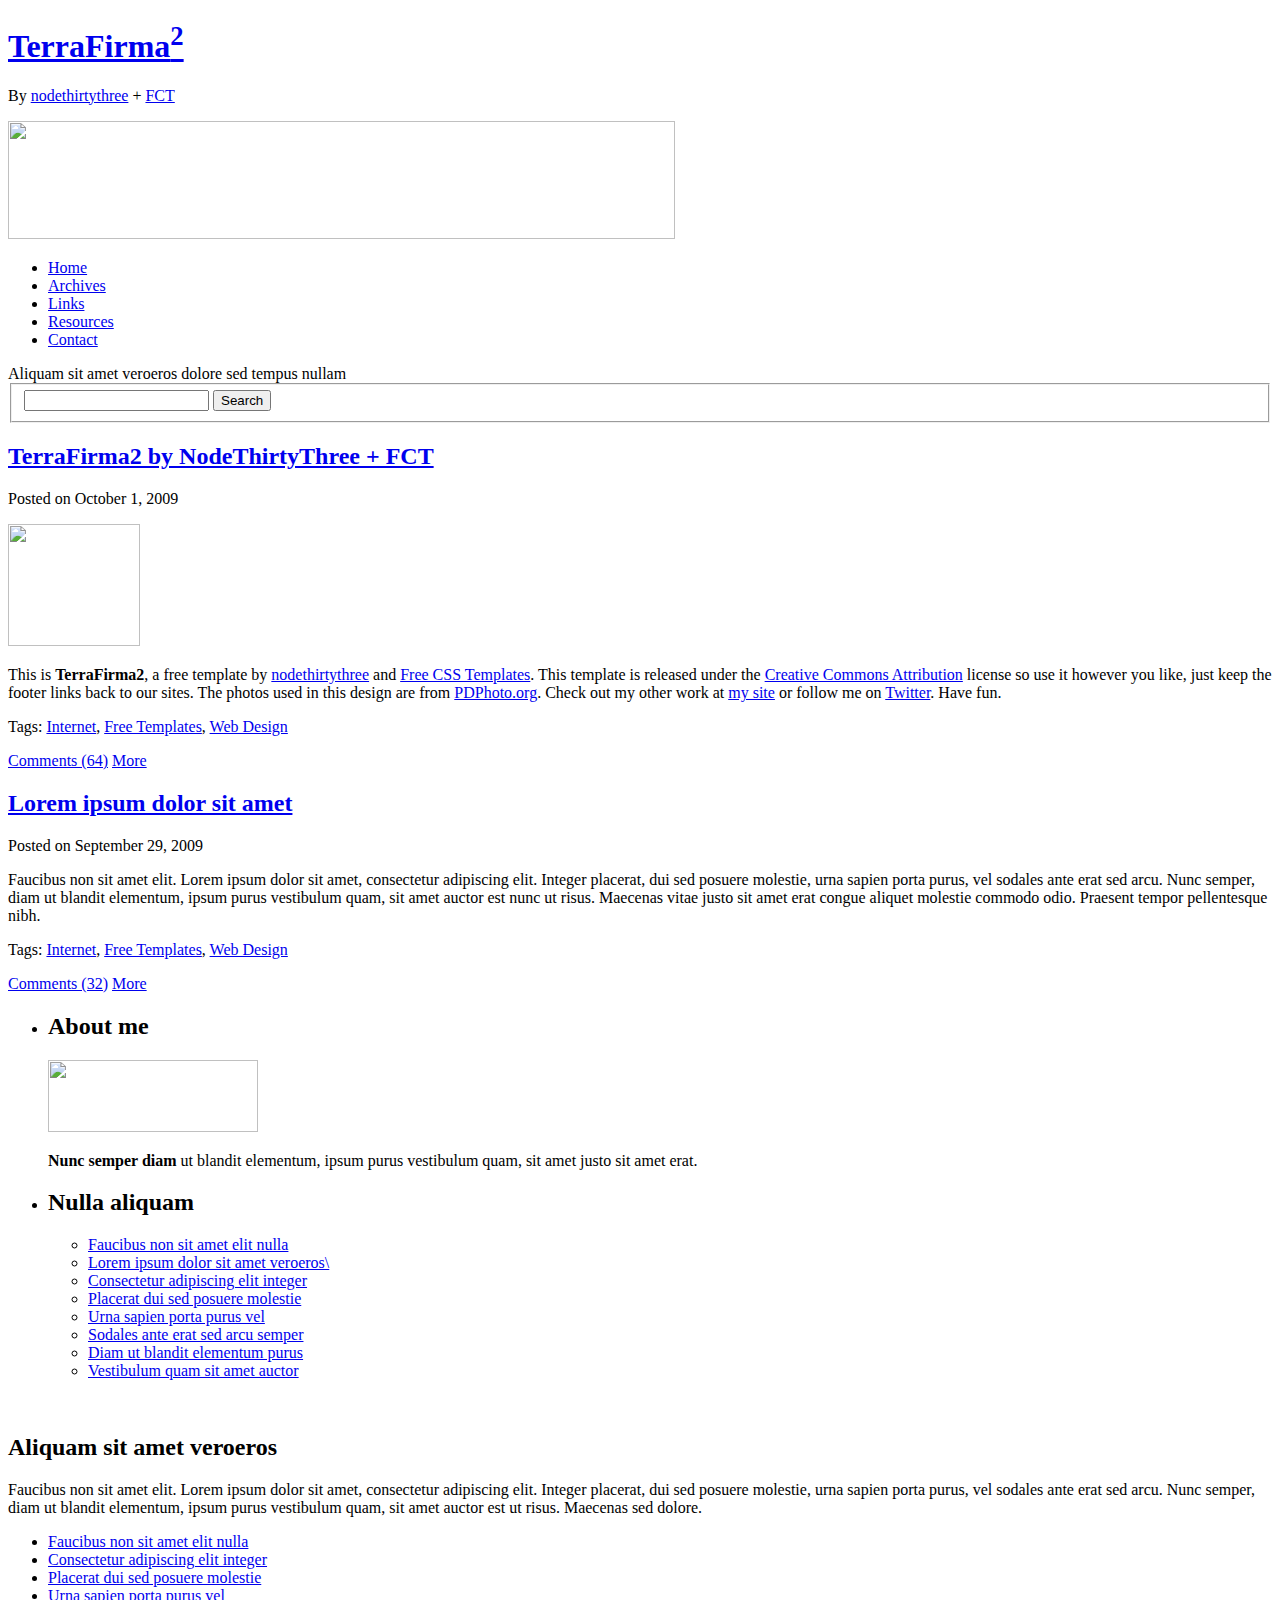
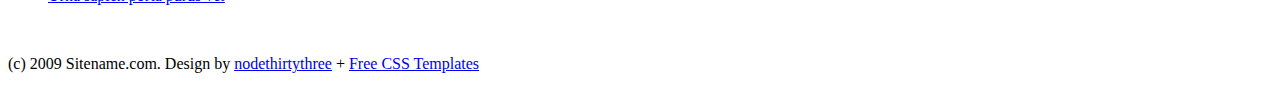
==== commit 60d517b5: "criado arquivo compactado da gem effigy" ====
--- a/app/templates/transform/index.html
+++ b/app/templates/transform/index.html
@@ -1,122 +1,108 @@
-<body>
-
-
-<meta http-equiv="Content-Type" content="text/html; charset=utf-8">
-<title></title>
-<link rel="stylesheet" type="text/css" href="style.css" media="screen">
+<!DOCTYPE html PUBLIC "-//W3C//DTD XHTML 1.0 Strict//EN" "http://www.w3.org/TR/xhtml1/DTD/xhtml1-strict.dtd">
+<html xmlns="http://www.w3.org/1999/xhtml">
+<head>
+<meta http-equiv="Content-Type" content="text/html; charset=utf-8" />
+<title></title>
+<link rel="stylesheet" type="text/css" href="style.css" media="screen" />
+</head>
+<body>
 <div id="wrapper">
 	<div id="header" class="container">
 		<div id="logo">
-			<h1><a href="#">ufrgs</a></h1>
-			<p>Instituto de Informática</p>
+			<h1><a href="#">TerraFirma<sup>2</sup></a></h1>
+			<p>By <a href="http://www.nodethirtythree.com/">nodethirtythree</a> + <a href="http://www.freecsstemplates.org/">FCT</a></p>
 		</div>
-		<div id="banner"><img src="images/logo.jpg" width="667" height="118" alt=""></div>
+		<div id="banner"><img src="images/img01.jpg" width="667" height="118" alt="" /></div>
 	</div>
 	<div id="menu" class="container">
-		<ul>
-<li class="active"><a href="#">Página inicial</a></li>
-			<li><a href="graduacao2.html">graduação</a></li>
-			<li><a href="pos_graduacao2.html">pós-graduação</a></li>
-			<li><a href="pesquisa2.html">pesquisa</a></li>
-			<li><a href="extensao2.html">extensão</a></li>
-<li><a href="institucional2.html">institucional</a></li>
-		</ul>
-</div>
+		<ul>
+			<li class="active"><a href="#">Home</a></li>
+			<li><a href="#">Archives</a></li>
+			<li><a href="#">Links</a></li>
+			<li><a href="#">Resources</a></li>
+			<li><a href="#">Contact</a></li>
+		</ul>
+	</div>
 	<div id="top-bar" class="container">
 		<div class="bar">
-			<div class="text">Bem-vindo ao site do Instituto de Informática da Universidade Federal do Rio Grande do Sul</div>
-			
+			<div class="text">Aliquam sit amet veroeros dolore sed tempus nullam</div>
+			<div id="search">
+				<form method="get" action="">
+					<fieldset>
+						<input type="text" name="query" value="" class="input-text" />
+						<input type="submit" value="Search" class="input-submit" />
+					</fieldset>
+				</form>
+			</div>
 		</div>
 	</div>
 	<div id="page" class="container">
 		<div id="content">
 			<div class="post">
-				<h2 class="title"><a href="#">INF realiza eleições para diversos cargos</a></h2>
-				<p class="date">7 de Novembro de 2010</p>
-				<div class="entry"> <img src="images/image2.jpg" width="132" height="122" alt="" class="border alignleft"><p>O processo eleitoral será conduzido pela Comissão Eleitoral designada pela Portaria  nº 013/2010-INF e, constituída pelos professores Ivone Maluf Medero (Presidente), José Nicoletti Junior e Lucio Mauro Duarte, as técnicas-administrativas Beatriz Regina Bastos Haro, Sulamar Figueira Marcelino e Silvania Vidal de Azevedo e os acadêmicos  Bruno Romeu Nunes e Priscila Azevedo Folle. Os eleitos cumprirão mandato de dois anos, entre 01/01/2011 e 31/12/2012.</p>
+				<h2 class="title"><a href="#">TerraFirma2 by NodeThirtyThree + FCT</a></h2>
+				<p class="date">Posted on October 1, 2009</p>
+				<div class="entry"> <img src="images/img02.jpg" width="132" height="122" alt="" class="border alignleft" />
+					<p>This is <strong>TerraFirma2</strong>, a free template by <a href="http://www.nodethirtythree.com/">nodethirtythree</a> and <a href="http://www.freecsstemplates.org/">Free CSS Templates</a>.  This template is released under the <a href="http://creativecommons.org/licenses/by/3.0/">Creative Commons Attribution</a> license so use it however you like, just keep the footer links back to our sites. The photos used in this design are from <a href="http://www.pdphoto.org/">PDPhoto.org</a>. Check out my other work at <a href="http://www.nodethirtythree.com/">my site</a> or follow me on <a href="http://twitter.com/nodethirtythree">Twitter</a>. Have fun.</p>
 				</div>
 				<div class="meta">
-					<p class="tags">Tags: <a href="#">eleição</a>, <a href="#">inf</a>, </p>
-					<p class="links"> <a href="#" class="more">ler mais...</a></p>
+					<p class="tags">Tags: <a href="#">Internet</a>, <a href="#">Free Templates</a>, <a href="#">Web Design</a></p>
+					<p class="links"><a href="#" class="comments">Comments (64)</a> <a href="#" class="more">More</a></p>
 				</div>
 			</div>
 			<div class="post">
-				<h2 class="title"><a href="#">Inscrições no PPGC até o dia 25/11</a></h2>
-				<p class="date">14 de Novembro de 2010</p>
-				<div class="entry">
-					<p>Estão abertas as inscrições para o mestrado e doutorado no Programa de Pós-Graduação em Computação do Informática da UFRGS - PPGC/UFRGS, para ingresso em março de 2011. Elas podem ser feitas até o dia 25 de novembro, pelo site  http://inf.ufrgs.br/ppgc/applying</p>
-				</div>
-				<div class="meta">
-					<p class="tags">Tags: <a href="#">Internet</a>, <a href="#">Free Templates</a>, <a href="#">Web Design</a></p>
-					<p class="links"> <a href="#" class="more">ler mais...</a></p>
-				</div>
-			</div>
-<a href=""></a><div class="post"><h2 class="title"><a href="#">Lorem ipsum dolor sit amet</a></h2>
+				<h2 class="title"><a href="#">Lorem ipsum dolor sit amet</a></h2>
 				<p class="date">Posted on September 29, 2009</p>
 				<div class="entry">
 					<p>Faucibus non sit amet elit. Lorem ipsum dolor sit amet, consectetur adipiscing elit. Integer placerat, dui sed posuere molestie, urna sapien porta purus, vel sodales ante erat sed arcu. Nunc semper, diam ut blandit elementum, ipsum purus vestibulum quam, sit amet auctor est nunc ut risus. Maecenas vitae justo sit amet erat congue aliquet molestie commodo odio. Praesent tempor pellentesque nibh.</p>
 				</div>
 				<div class="meta">
 					<p class="tags">Tags: <a href="#">Internet</a>, <a href="#">Free Templates</a>, <a href="#">Web Design</a></p>
-					<p class="links"> <a href="#" class="more">ler mais...</a></p>
+					<p class="links"><a href="#" class="comments">Comments (32)</a> <a href="#" class="more">More</a></p>
 				</div>
 			</div>
 		</div>
 		<div id="sidebar">
-			<ul>
-<li>
-					<h2>Sobre o Instituto</h2>
-					<p><img src="images/image3.jpg" width="210" height="72" alt="" class="border"></p>
-					<p>O Instituto de Informática é um centro de excelência de classe internacional em educação, pesquisa e inovação em Ciência da Computação e Engenharia da Computação. Possui uma infraestrutura  que compreende muitos laboratórios de ensino com cerca de 500 computadores em rede, 35 laboratórios de pesquisa, 4 anfiteatros e uma biblioteca especializada com mais de 22.000 volumes.</p>
+			<ul>
+				<li>
+					<h2>About me</h2>
+					<p><img src="images/img03.jpg" width="210" height="72" alt="" class="border" /></p>
+					<p><strong>Nunc semper diam</strong> ut blandit elementum, ipsum purus vestibulum quam, sit amet justo sit amet erat.</p>
 				</li>
 				<li>
-					<h2>Últimas notícias</h2>
-					<ul>
-<li><a href="21anos.html">INF completa 21 anos</a></li>
-						<li><a href="#">Making-of do jogo Bootcamp</a></li>
-<li><a href=""></a></li>
-						<li><a href="#">Desvendando o código do cérebro</a></li>
-						<li><a href="#">INF realiza eleições</a></li>
-						<li>
-						<li>
-						<li>
-						<li>
-					</ul>
-</li>
-<a href=""></a><li><h2>Links diretos</h2>
-					<ul>
-<li><a href="#">CEI: Centro de Empreendimentos</a></li>
-						<li><a href="#">PPGC</a></li>
-						<li><a href="#">PGMICRO</a></li>
-						<li><a href="#">PPGIE</a></li>
-						<li><a href="#">Biblioteca</a></li>
-						<li><a href="#">Boletim Informática</a></li>
-						<li><a href="#">Administração da Rede</a></li>
-						<li><a href="#">Twitter</a></li>
-					</ul>
-</li>
-			</ul>
-</div>
-		<div class="clearfix"> </div>
+					<h2>Nulla aliquam</h2>
+					<ul>
+						<li><a href="#">Faucibus non sit amet elit nulla</a></li>
+						<li><a href="#">Lorem ipsum dolor sit amet veroeros\</a></li>
+						<li><a href="#">Consectetur adipiscing elit integer</a></li>
+						<li><a href="#">Placerat dui sed posuere molestie</a></li>
+						<li><a href="#">Urna sapien porta purus vel</a></li>
+						<li><a href="#">Sodales ante erat sed arcu semper</a></li>
+						<li><a href="#">Diam ut blandit elementum purus</a></li>
+						<li><a href="#">Vestibulum quam sit amet auctor </a></li>
+					</ul>
+				</li>
+			</ul>
+		</div>
+		<div class="clearfix">&nbsp;</div>
 		<div id="footer-bar" class="two-cols">
 			<div class="col1">
-				<h2>Instituto de Informática da UFRGS</h2>
-				<p>Universidade Federal do Rio Grande do Sul | Caixa Postal 15064 | 91501-970 | Porto Alegre - RS - Brasil | Fone +55 (51) 3308 6168 | Fax +55 (51) 3308 7308</p>
+				<h2>Aliquam sit amet veroeros</h2>
+				<p>Faucibus non sit amet elit. Lorem ipsum dolor sit amet, consectetur adipiscing elit. Integer placerat, dui sed posuere molestie, urna sapien porta purus, vel sodales ante erat sed arcu. Nunc semper, diam ut blandit elementum, ipsum purus vestibulum quam, sit amet auctor est ut risus. Maecenas sed dolore.</p>
 			</div>
 			<div class="col2">
-				<ul>
-<li><a href="#">Como chegar</a></li>
-					<li><a href="#">Telefones Internos</a></li>
-					<li><a href="#">Fale Conosco</a></li>
-					<li>
-				</ul>
-</div>
-			<div class="clearfix"> </div>
+				<ul>
+					<li><a href="#">Faucibus non sit amet elit nulla</a></li>
+					<li><a href="#">Consectetur adipiscing elit integer</a></li>
+					<li><a href="#">Placerat dui sed posuere molestie</a></li>
+					<li><a href="#">Urna sapien porta purus vel</a></li>
+				</ul>
+			</div>
+			<div class="clearfix">&nbsp;</div>
 		</div>
 	</div>
 </div>
 <div id="footer" class="container">
-	<p>Instituto de Informática da UFRGS. Criado com PrankDev. Design por nodethirtythree + Free CSS Templates</p>
+	<p>(c) 2009 Sitename.com. Design by <a href="http://www.nodethirtythree.com/">nodethirtythree</a> + <a href="http://www.freecsstemplates.org/">Free CSS Templates</a></p>
 </div>
-
-</body>
+</body>
+</html>
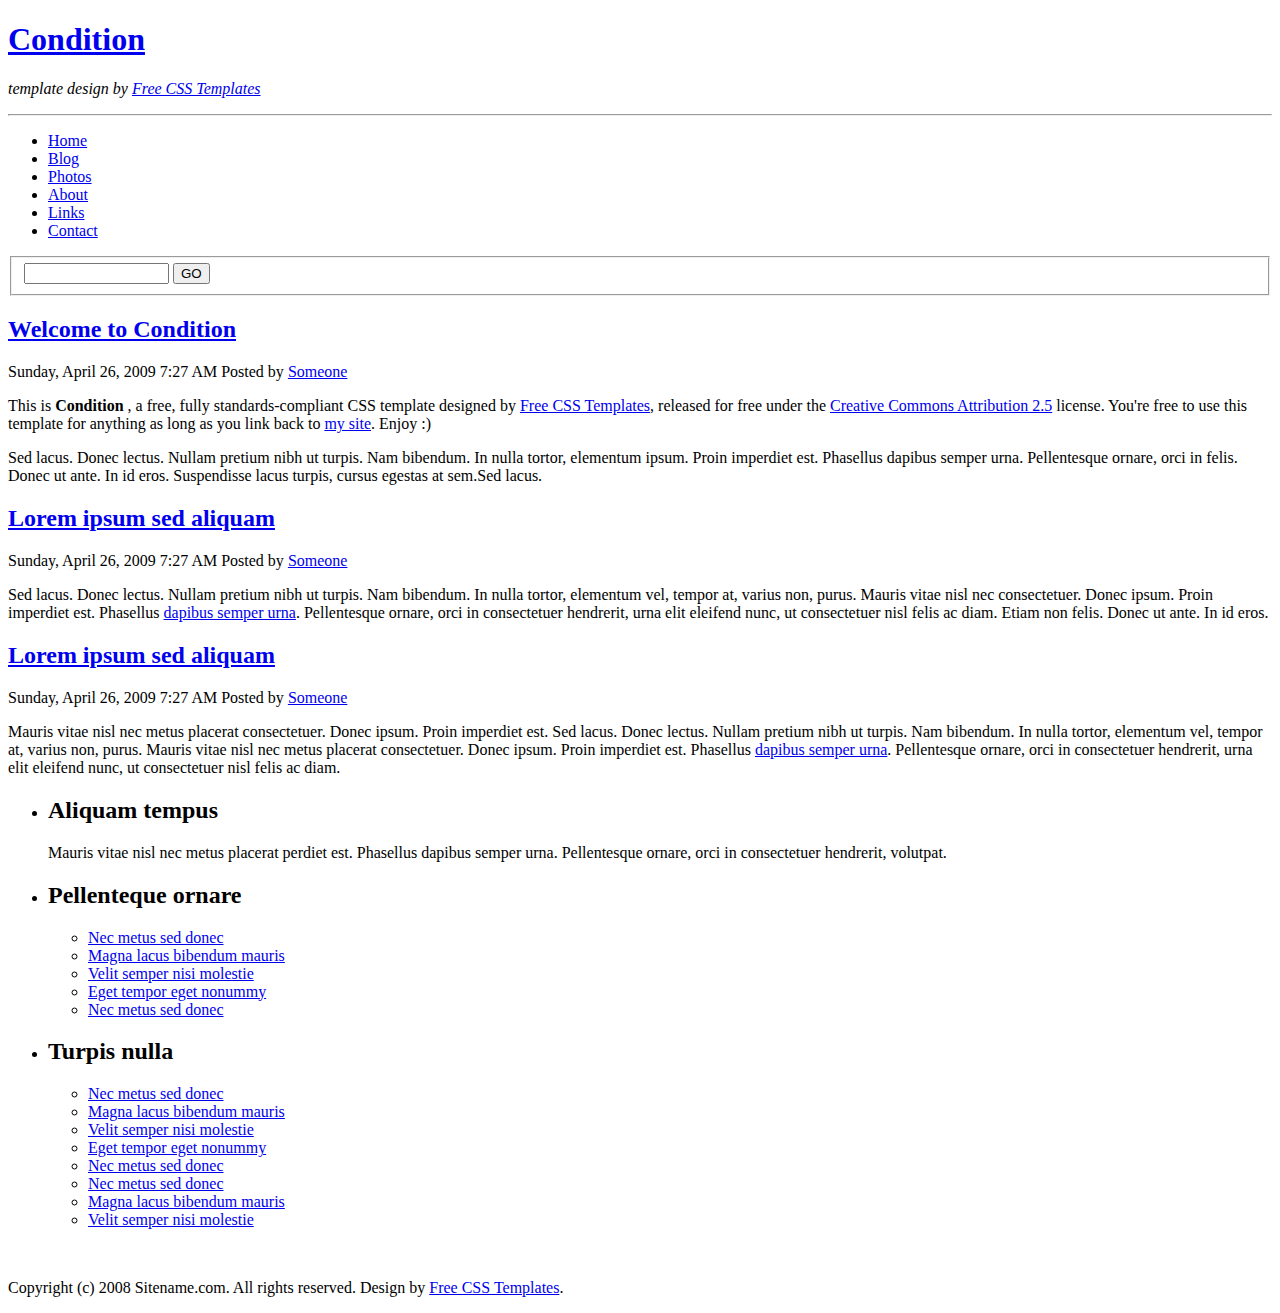
==== commit 6ece7320: "Correções adicionais na importação de template" ====
--- a/app/templates/transform/index.html
+++ b/app/templates/transform/index.html
@@ -1,108 +1,124 @@
-<!DOCTYPE html PUBLIC "-//W3C//DTD XHTML 1.0 Strict//EN" "http://www.w3.org/TR/xhtml1/DTD/xhtml1-strict.dtd">
+<!DOCTYPE html PUBLIC "-//W3C//DTD XHTML 1.0 Strict//EN" "http://www.w3.org/TR/xhtml1/DTD/xhtml1-strict.dtd">
+<!--
+Design by Free CSS Templates
+http://www.freecsstemplates.org
+Released for free under a Creative Commons Attribution 2.5 License
+
+Name       : Condition 
+Description: A two-column, fixed-width design for 1024x768 screen resolutions.
+Version    : 1.0
+Released   : 20100103
+
+-->
 <html xmlns="http://www.w3.org/1999/xhtml">
 <head>
-<meta http-equiv="Content-Type" content="text/html; charset=utf-8" />
-<title></title>
-<link rel="stylesheet" type="text/css" href="style.css" media="screen" />
+<meta http-equiv="content-type" content="text/html; charset=utf-8" />
+<title>Condition  by Free CSS Templates</title>
+<meta name="keywords" content="" />
+<meta name="description" content="" />
+<link href="style.css" rel="stylesheet" type="text/css" media="screen" />
 </head>
 <body>
 <div id="wrapper">
-	<div id="header" class="container">
-		<div id="logo">
-			<h1><a href="#">TerraFirma<sup>2</sup></a></h1>
-			<p>By <a href="http://www.nodethirtythree.com/">nodethirtythree</a> + <a href="http://www.freecsstemplates.org/">FCT</a></p>
+	<div id="logo">
+		<h1><a href="#">Condition  </a></h1>
+		<p><em> template design by <a href="http://www.freecsstemplates.org/">Free CSS Templates</a></em></p>
+	</div>
+	<hr />
+	<!-- end #logo -->
+	<div id="header">
+		<div id="menu">
+			<ul>
+				<li><a href="#" class="first">Home</a></li>
+				<li class="current_page_item"><a href="#">Blog</a></li>
+				<li><a href="#">Photos</a></li>
+				<li><a href="#">About</a></li>
+				<li><a href="#">Links</a></li>
+				<li><a href="#">Contact</a></li>
+			</ul>
 		</div>
-		<div id="banner"><img src="images/img01.jpg" width="667" height="118" alt="" /></div>
+		<!-- end #menu -->
+		<div id="search">
+			<form method="get" action="">
+				<fieldset>
+				<input type="text" name="s" id="search-text" size="15" />
+				<input type="submit" id="search-submit" value="GO" />
+				</fieldset>
+			</form>
+		</div>
+		<!-- end #search -->
 	</div>
-	<div id="menu" class="container">
-		<ul>
-			<li class="active"><a href="#">Home</a></li>
-			<li><a href="#">Archives</a></li>
-			<li><a href="#">Links</a></li>
-			<li><a href="#">Resources</a></li>
-			<li><a href="#">Contact</a></li>
-		</ul>
-	</div>
-	<div id="top-bar" class="container">
-		<div class="bar">
-			<div class="text">Aliquam sit amet veroeros dolore sed tempus nullam</div>
-			<div id="search">
-				<form method="get" action="">
-					<fieldset>
-						<input type="text" name="query" value="" class="input-text" />
-						<input type="submit" value="Search" class="input-submit" />
-					</fieldset>
-				</form>
-			</div>
-		</div>
-	</div>
-	<div id="page" class="container">
+	<!-- end #header -->
+	<!-- end #header-wrapper -->
+	<div id="page">
+	<div id="page-bgtop">
 		<div id="content">
 			<div class="post">
-				<h2 class="title"><a href="#">TerraFirma2 by NodeThirtyThree + FCT</a></h2>
-				<p class="date">Posted on October 1, 2009</p>
-				<div class="entry"> <img src="images/img02.jpg" width="132" height="122" alt="" class="border alignleft" />
-					<p>This is <strong>TerraFirma2</strong>, a free template by <a href="http://www.nodethirtythree.com/">nodethirtythree</a> and <a href="http://www.freecsstemplates.org/">Free CSS Templates</a>.  This template is released under the <a href="http://creativecommons.org/licenses/by/3.0/">Creative Commons Attribution</a> license so use it however you like, just keep the footer links back to our sites. The photos used in this design are from <a href="http://www.pdphoto.org/">PDPhoto.org</a>. Check out my other work at <a href="http://www.nodethirtythree.com/">my site</a> or follow me on <a href="http://twitter.com/nodethirtythree">Twitter</a>. Have fun.</p>
-				</div>
-				<div class="meta">
-					<p class="tags">Tags: <a href="#">Internet</a>, <a href="#">Free Templates</a>, <a href="#">Web Design</a></p>
-					<p class="links"><a href="#" class="comments">Comments (64)</a> <a href="#" class="more">More</a></p>
+				<h2 class="title"><a href="#">Welcome to Condition </a></h2>
+				<p class="meta">Sunday, April 26, 2009 7:27 AM Posted by <a href="#">Someone</a></p>
+				<div class="entry">
+					<p>This is <strong>Condition </strong>, a free, fully standards-compliant CSS template designed by <a href="http://www.freecsstemplates.org/">Free CSS Templates</a>, released for free under the <a href="http://creativecommons.org/licenses/by/2.5/">Creative Commons Attribution 2.5</a> license.  You're free to use this template for anything as long as you link back to <a href="http://www.freecsstemplates.org/">my site</a>. Enjoy :)</p>
+					<p>Sed lacus. Donec lectus. Nullam pretium nibh ut turpis. Nam bibendum. In nulla tortor, elementum ipsum. Proin imperdiet est. Phasellus dapibus semper urna. Pellentesque ornare, orci in felis. Donec ut ante. In id eros. Suspendisse lacus turpis, cursus egestas at sem.Sed lacus. </p>
 				</div>
 			</div>
 			<div class="post">
-				<h2 class="title"><a href="#">Lorem ipsum dolor sit amet</a></h2>
-				<p class="date">Posted on September 29, 2009</p>
+				<h2 class="title"><a href="#">Lorem ipsum sed aliquam</a></h2>
+				<p class="meta">Sunday, April 26, 2009 7:27 AM Posted by <a href="#">Someone</a></p>
 				<div class="entry">
-					<p>Faucibus non sit amet elit. Lorem ipsum dolor sit amet, consectetur adipiscing elit. Integer placerat, dui sed posuere molestie, urna sapien porta purus, vel sodales ante erat sed arcu. Nunc semper, diam ut blandit elementum, ipsum purus vestibulum quam, sit amet auctor est nunc ut risus. Maecenas vitae justo sit amet erat congue aliquet molestie commodo odio. Praesent tempor pellentesque nibh.</p>
+					<p>Sed lacus. Donec lectus. Nullam pretium nibh ut turpis. Nam bibendum. In nulla tortor, elementum vel, tempor at, varius non, purus. Mauris vitae nisl nec   consectetuer. Donec ipsum. Proin imperdiet est. Phasellus <a href="#">dapibus semper urna</a>. Pellentesque ornare, orci in consectetuer hendrerit, urna elit eleifend nunc, ut consectetuer nisl felis ac diam. Etiam non felis. Donec ut ante. In id eros.</p>
 				</div>
-				<div class="meta">
-					<p class="tags">Tags: <a href="#">Internet</a>, <a href="#">Free Templates</a>, <a href="#">Web Design</a></p>
-					<p class="links"><a href="#" class="comments">Comments (32)</a> <a href="#" class="more">More</a></p>
+			</div>
+			<div class="post">
+				<h2 class="title"><a href="#">Lorem ipsum sed aliquam</a></h2>
+				<p class="meta">Sunday, April 26, 2009 7:27 AM Posted by <a href="#">Someone</a></p>
+				<div class="entry">
+					<p>Mauris vitae nisl nec metus placerat consectetuer. Donec ipsum. Proin imperdiet est. Sed lacus. Donec lectus. Nullam pretium nibh ut turpis. Nam bibendum. In nulla tortor, elementum vel, tempor at, varius non, purus. Mauris vitae nisl nec metus placerat consectetuer. Donec ipsum. Proin imperdiet est. Phasellus <a href="#">dapibus semper urna</a>. Pellentesque ornare, orci in consectetuer hendrerit, urna elit eleifend nunc, ut consectetuer nisl felis ac diam. </p>
 				</div>
 			</div>
 		</div>
+		<!-- end #content -->
 		<div id="sidebar">
 			<ul>
 				<li>
-					<h2>About me</h2>
-					<p><img src="images/img03.jpg" width="210" height="72" alt="" class="border" /></p>
-					<p><strong>Nunc semper diam</strong> ut blandit elementum, ipsum purus vestibulum quam, sit amet justo sit amet erat.</p>
+					<h2>Aliquam tempus</h2>
+					<p>Mauris vitae nisl nec metus placerat perdiet est. Phasellus dapibus semper urna. Pellentesque ornare, orci in consectetuer hendrerit, volutpat.</p>
 				</li>
 				<li>
-					<h2>Nulla aliquam</h2>
+					<h2>Pellenteque ornare </h2>
 					<ul>
-						<li><a href="#">Faucibus non sit amet elit nulla</a></li>
-						<li><a href="#">Lorem ipsum dolor sit amet veroeros\</a></li>
-						<li><a href="#">Consectetur adipiscing elit integer</a></li>
-						<li><a href="#">Placerat dui sed posuere molestie</a></li>
-						<li><a href="#">Urna sapien porta purus vel</a></li>
-						<li><a href="#">Sodales ante erat sed arcu semper</a></li>
-						<li><a href="#">Diam ut blandit elementum purus</a></li>
-						<li><a href="#">Vestibulum quam sit amet auctor </a></li>
+						<li><a href="#"></a><a href="#">Nec metus sed donec</a></li>
+						<li><a href="#">Magna lacus bibendum mauris</a></li>
+						<li><a href="#">Velit semper nisi molestie</a></li>
+						<li><a href="#">Eget tempor eget nonummy</a></li>
+						<li><a href="#">Nec metus sed donec</a></li>
+					</ul>
+				</li>
+				<li>
+					<h2>Turpis nulla</h2>
+					<ul>
+						<li><a href="#"></a><a href="#">Nec metus sed donec</a></li>
+						<li><a href="#">Magna lacus bibendum mauris</a></li>
+						<li><a href="#">Velit semper nisi molestie</a></li>
+						<li><a href="#">Eget tempor eget nonummy</a></li>
+						<li><a href="#">Nec metus sed donec</a></li>
+						<li><a href="#"></a><a href="#">Nec metus sed donec</a></li>
+						<li><a href="#">Magna lacus bibendum mauris</a></li>
+						<li><a href="#">Velit semper nisi molestie</a></li>
 					</ul>
 				</li>
 			</ul>
 		</div>
-		<div class="clearfix">&nbsp;</div>
-		<div id="footer-bar" class="two-cols">
-			<div class="col1">
-				<h2>Aliquam sit amet veroeros</h2>
-				<p>Faucibus non sit amet elit. Lorem ipsum dolor sit amet, consectetur adipiscing elit. Integer placerat, dui sed posuere molestie, urna sapien porta purus, vel sodales ante erat sed arcu. Nunc semper, diam ut blandit elementum, ipsum purus vestibulum quam, sit amet auctor est ut risus. Maecenas sed dolore.</p>
-			</div>
-			<div class="col2">
-				<ul>
-					<li><a href="#">Faucibus non sit amet elit nulla</a></li>
-					<li><a href="#">Consectetur adipiscing elit integer</a></li>
-					<li><a href="#">Placerat dui sed posuere molestie</a></li>
-					<li><a href="#">Urna sapien porta purus vel</a></li>
-				</ul>
-			</div>
-			<div class="clearfix">&nbsp;</div>
-		</div>
+		<!-- end #sidebar -->
+		<div style="clear: both;">&nbsp;</div>
 	</div>
-</div>
-<div id="footer" class="container">
-	<p>(c) 2009 Sitename.com. Design by <a href="http://www.nodethirtythree.com/">nodethirtythree</a> + <a href="http://www.freecsstemplates.org/">Free CSS Templates</a></p>
+	</div>
+	<!-- end #page -->
+	<div id="footer-bgcontent">
+	<div id="footer">
+		<p>Copyright (c) 2008 Sitename.com. All rights reserved. Design by <a href="http://www.freecsstemplates.org/">Free CSS Templates</a>.</p>
+	</div>
+	</div>
+	<!-- end #footer -->
 </div>
 </body>
 </html>
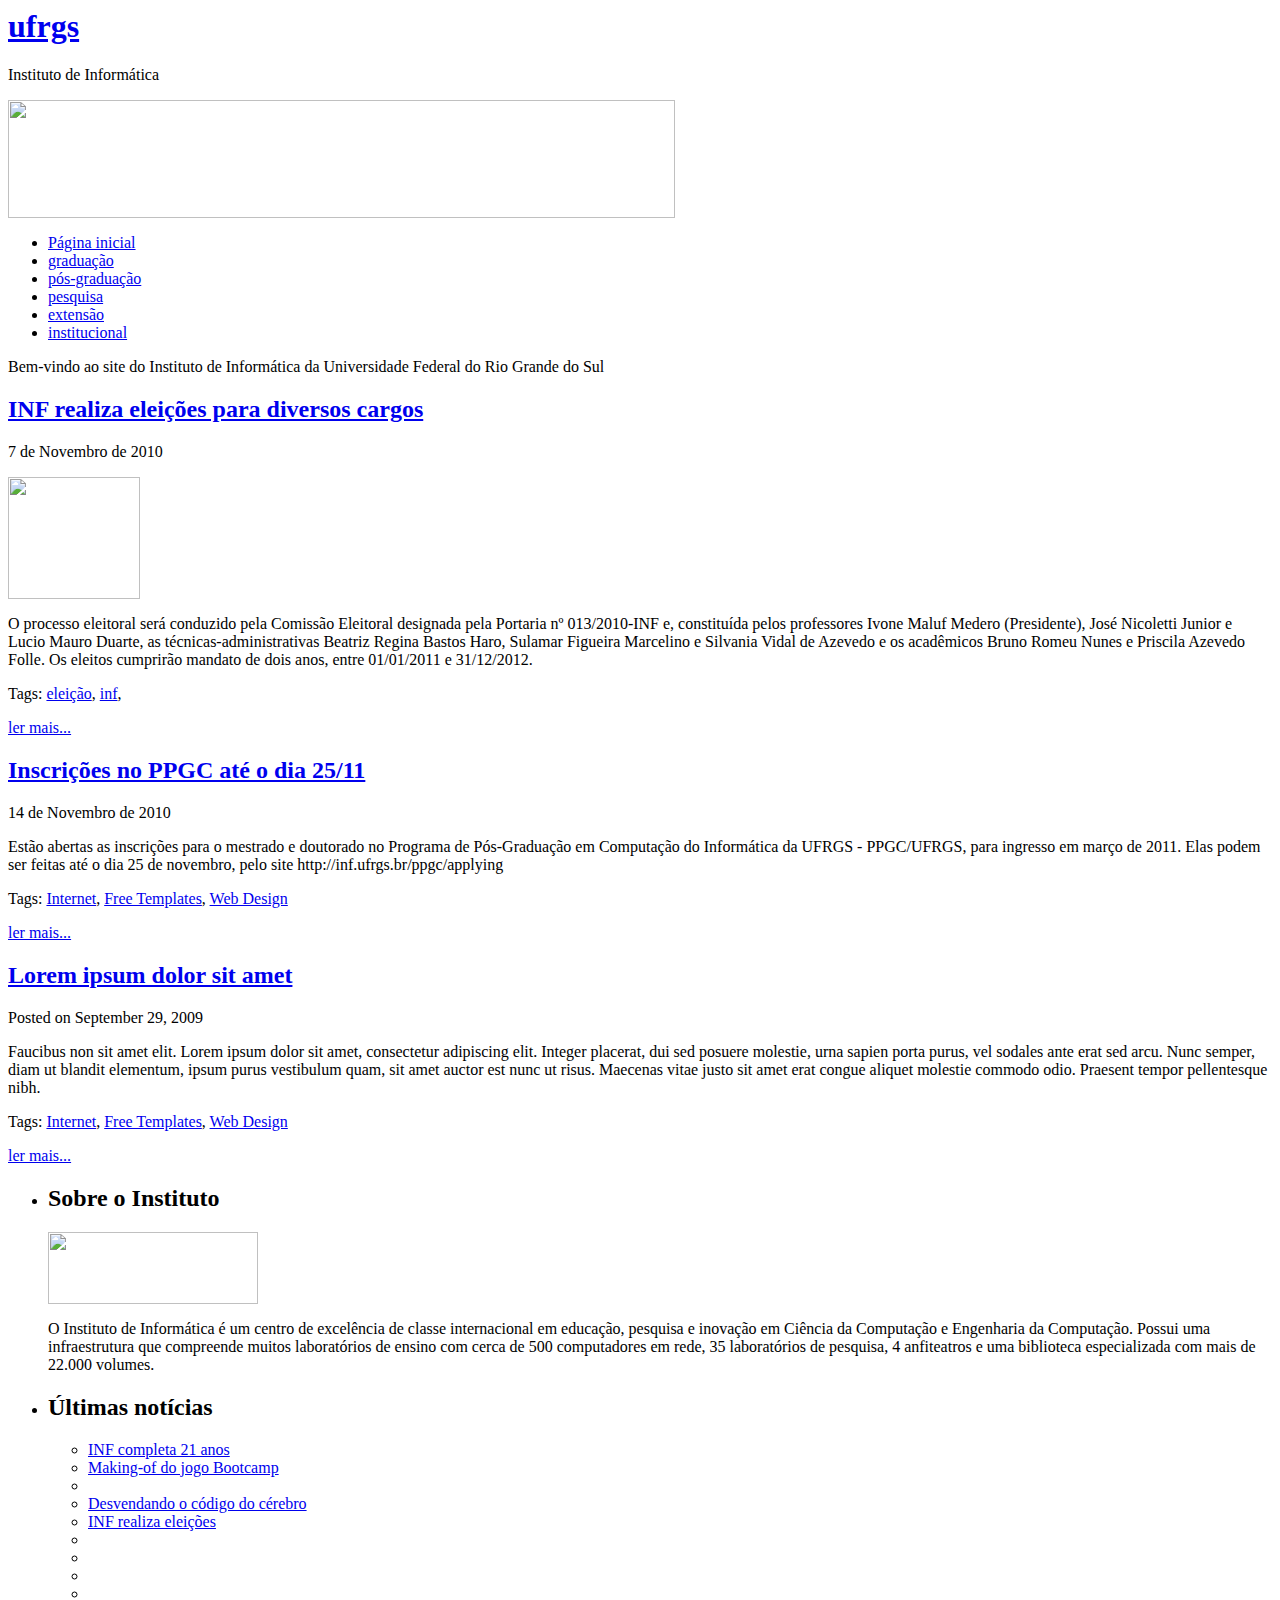
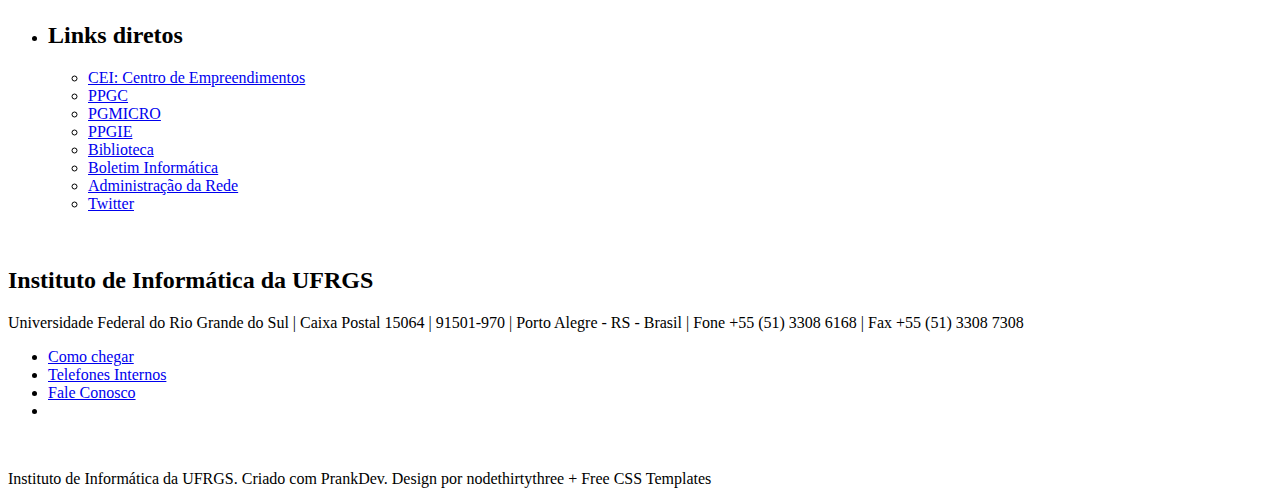
==== commit de141b75: "Atualizando correções na duplicação" ====
--- a/app/templates/transform/index.html
+++ b/app/templates/transform/index.html
@@ -1,124 +1,122 @@
-<!DOCTYPE html PUBLIC "-//W3C//DTD XHTML 1.0 Strict//EN" "http://www.w3.org/TR/xhtml1/DTD/xhtml1-strict.dtd">
-<!--
-Design by Free CSS Templates
-http://www.freecsstemplates.org
-Released for free under a Creative Commons Attribution 2.5 License
-
-Name       : Condition 
-Description: A two-column, fixed-width design for 1024x768 screen resolutions.
-Version    : 1.0
-Released   : 20100103
-
--->
-<html xmlns="http://www.w3.org/1999/xhtml">
-<head>
-<meta http-equiv="content-type" content="text/html; charset=utf-8" />
-<title>Condition  by Free CSS Templates</title>
-<meta name="keywords" content="" />
-<meta name="description" content="" />
-<link href="style.css" rel="stylesheet" type="text/css" media="screen" />
-</head>
-<body>
-<div id="wrapper">
-	<div id="logo">
-		<h1><a href="#">Condition  </a></h1>
-		<p><em> template design by <a href="http://www.freecsstemplates.org/">Free CSS Templates</a></em></p>
-	</div>
-	<hr />
-	<!-- end #logo -->
-	<div id="header">
-		<div id="menu">
-			<ul>
-				<li><a href="#" class="first">Home</a></li>
-				<li class="current_page_item"><a href="#">Blog</a></li>
-				<li><a href="#">Photos</a></li>
-				<li><a href="#">About</a></li>
-				<li><a href="#">Links</a></li>
-				<li><a href="#">Contact</a></li>
-			</ul>
-		</div>
-		<!-- end #menu -->
-		<div id="search">
-			<form method="get" action="">
-				<fieldset>
-				<input type="text" name="s" id="search-text" size="15" />
-				<input type="submit" id="search-submit" value="GO" />
-				</fieldset>
-			</form>
-		</div>
-		<!-- end #search -->
-	</div>
-	<!-- end #header -->
-	<!-- end #header-wrapper -->
-	<div id="page">
-	<div id="page-bgtop">
-		<div id="content">
-			<div class="post">
-				<h2 class="title"><a href="#">Welcome to Condition </a></h2>
-				<p class="meta">Sunday, April 26, 2009 7:27 AM Posted by <a href="#">Someone</a></p>
-				<div class="entry">
-					<p>This is <strong>Condition </strong>, a free, fully standards-compliant CSS template designed by <a href="http://www.freecsstemplates.org/">Free CSS Templates</a>, released for free under the <a href="http://creativecommons.org/licenses/by/2.5/">Creative Commons Attribution 2.5</a> license.  You're free to use this template for anything as long as you link back to <a href="http://www.freecsstemplates.org/">my site</a>. Enjoy :)</p>
-					<p>Sed lacus. Donec lectus. Nullam pretium nibh ut turpis. Nam bibendum. In nulla tortor, elementum ipsum. Proin imperdiet est. Phasellus dapibus semper urna. Pellentesque ornare, orci in felis. Donec ut ante. In id eros. Suspendisse lacus turpis, cursus egestas at sem.Sed lacus. </p>
-				</div>
-			</div>
-			<div class="post">
-				<h2 class="title"><a href="#">Lorem ipsum sed aliquam</a></h2>
-				<p class="meta">Sunday, April 26, 2009 7:27 AM Posted by <a href="#">Someone</a></p>
-				<div class="entry">
-					<p>Sed lacus. Donec lectus. Nullam pretium nibh ut turpis. Nam bibendum. In nulla tortor, elementum vel, tempor at, varius non, purus. Mauris vitae nisl nec   consectetuer. Donec ipsum. Proin imperdiet est. Phasellus <a href="#">dapibus semper urna</a>. Pellentesque ornare, orci in consectetuer hendrerit, urna elit eleifend nunc, ut consectetuer nisl felis ac diam. Etiam non felis. Donec ut ante. In id eros.</p>
-				</div>
-			</div>
-			<div class="post">
-				<h2 class="title"><a href="#">Lorem ipsum sed aliquam</a></h2>
-				<p class="meta">Sunday, April 26, 2009 7:27 AM Posted by <a href="#">Someone</a></p>
-				<div class="entry">
-					<p>Mauris vitae nisl nec metus placerat consectetuer. Donec ipsum. Proin imperdiet est. Sed lacus. Donec lectus. Nullam pretium nibh ut turpis. Nam bibendum. In nulla tortor, elementum vel, tempor at, varius non, purus. Mauris vitae nisl nec metus placerat consectetuer. Donec ipsum. Proin imperdiet est. Phasellus <a href="#">dapibus semper urna</a>. Pellentesque ornare, orci in consectetuer hendrerit, urna elit eleifend nunc, ut consectetuer nisl felis ac diam. </p>
-				</div>
-			</div>
-		</div>
-		<!-- end #content -->
-		<div id="sidebar">
-			<ul>
-				<li>
-					<h2>Aliquam tempus</h2>
-					<p>Mauris vitae nisl nec metus placerat perdiet est. Phasellus dapibus semper urna. Pellentesque ornare, orci in consectetuer hendrerit, volutpat.</p>
-				</li>
-				<li>
-					<h2>Pellenteque ornare </h2>
-					<ul>
-						<li><a href="#"></a><a href="#">Nec metus sed donec</a></li>
-						<li><a href="#">Magna lacus bibendum mauris</a></li>
-						<li><a href="#">Velit semper nisi molestie</a></li>
-						<li><a href="#">Eget tempor eget nonummy</a></li>
-						<li><a href="#">Nec metus sed donec</a></li>
-					</ul>
-				</li>
-				<li>
-					<h2>Turpis nulla</h2>
-					<ul>
-						<li><a href="#"></a><a href="#">Nec metus sed donec</a></li>
-						<li><a href="#">Magna lacus bibendum mauris</a></li>
-						<li><a href="#">Velit semper nisi molestie</a></li>
-						<li><a href="#">Eget tempor eget nonummy</a></li>
-						<li><a href="#">Nec metus sed donec</a></li>
-						<li><a href="#"></a><a href="#">Nec metus sed donec</a></li>
-						<li><a href="#">Magna lacus bibendum mauris</a></li>
-						<li><a href="#">Velit semper nisi molestie</a></li>
-					</ul>
-				</li>
-			</ul>
-		</div>
-		<!-- end #sidebar -->
-		<div style="clear: both;">&nbsp;</div>
-	</div>
-	</div>
-	<!-- end #page -->
-	<div id="footer-bgcontent">
-	<div id="footer">
-		<p>Copyright (c) 2008 Sitename.com. All rights reserved. Design by <a href="http://www.freecsstemplates.org/">Free CSS Templates</a>.</p>
-	</div>
-	</div>
-	<!-- end #footer -->
-</div>
-</body>
-</html>
+<body>
+
+
+<meta http-equiv="Content-Type" content="text/html; charset=utf-8">
+<title></title>
+<link rel="stylesheet" type="text/css" href="style.css" media="screen">
+<div id="wrapper">
+	<div id="header" class="container">
+		<div id="logo">
+			<h1><a href="#">ufrgs</a></h1>
+			<p>Instituto de Informática</p>
+		</div>
+		<div id="banner"><img src="images/logo.jpg" width="667" height="118" alt=""></div>
+	</div>
+	<div id="menu" class="container">
+		<ul>
+<li><a href="index2.html">Página inicial</a></li>
+			<li><a href="graduacao2.html">graduação</a></li>
+			<li><a href="pos_graduacao2.html">pós-graduação</a></li>
+			<li><a href="pesquisa2.html">pesquisa</a></li>
+			<li><a href="extensao2.html">extensão</a></li>
+<li><a href="institucional2.html">institucional</a></li>
+		</ul>
+</div>
+	<div id="top-bar" class="container">
+		<div class="bar">
+			<div class="text">Bem-vindo ao site do Instituto de Informática da Universidade Federal do Rio Grande do Sul</div>
+			
+		</div>
+	</div>
+	<div id="page" class="container">
+		<div id="content">
+			<div class="post">
+				<h2 class="title"><a href="#">INF realiza eleições para diversos cargos</a></h2>
+				<p class="date">7 de Novembro de 2010</p>
+				<div class="entry"> <img src="images/image2.jpg" width="132" height="122" alt="" class="border alignleft"><p>O processo eleitoral será conduzido pela Comissão Eleitoral designada pela Portaria  nº 013/2010-INF e, constituída pelos professores Ivone Maluf Medero (Presidente), José Nicoletti Junior e Lucio Mauro Duarte, as técnicas-administrativas Beatriz Regina Bastos Haro, Sulamar Figueira Marcelino e Silvania Vidal de Azevedo e os acadêmicos  Bruno Romeu Nunes e Priscila Azevedo Folle. Os eleitos cumprirão mandato de dois anos, entre 01/01/2011 e 31/12/2012.</p>
+				</div>
+				<div class="meta">
+					<p class="tags">Tags: <a href="#">eleição</a>, <a href="#">inf</a>, </p>
+					<p class="links"> <a href="#" class="more">ler mais...</a></p>
+				</div>
+			</div>
+			<div class="post">
+				<h2 class="title"><a href="#">Inscrições no PPGC até o dia 25/11</a></h2>
+				<p class="date">14 de Novembro de 2010</p>
+				<div class="entry">
+					<p>Estão abertas as inscrições para o mestrado e doutorado no Programa de Pós-Graduação em Computação do Informática da UFRGS - PPGC/UFRGS, para ingresso em março de 2011. Elas podem ser feitas até o dia 25 de novembro, pelo site  http://inf.ufrgs.br/ppgc/applying</p>
+				</div>
+				<div class="meta">
+					<p class="tags">Tags: <a href="#">Internet</a>, <a href="#">Free Templates</a>, <a href="#">Web Design</a></p>
+					<p class="links"> <a href="#" class="more">ler mais...</a></p>
+				</div>
+			</div>
+<a href=""></a><div class="post"><h2 class="title"><a href="#">Lorem ipsum dolor sit amet</a></h2>
+				<p class="date">Posted on September 29, 2009</p>
+				<div class="entry">
+					<p>Faucibus non sit amet elit. Lorem ipsum dolor sit amet, consectetur adipiscing elit. Integer placerat, dui sed posuere molestie, urna sapien porta purus, vel sodales ante erat sed arcu. Nunc semper, diam ut blandit elementum, ipsum purus vestibulum quam, sit amet auctor est nunc ut risus. Maecenas vitae justo sit amet erat congue aliquet molestie commodo odio. Praesent tempor pellentesque nibh.</p>
+				</div>
+				<div class="meta">
+					<p class="tags">Tags: <a href="#">Internet</a>, <a href="#">Free Templates</a>, <a href="#">Web Design</a></p>
+					<p class="links"> <a href="#" class="more">ler mais...</a></p>
+				</div>
+			</div>
+		</div>
+		<div id="sidebar">
+			<ul>
+<li>
+					<h2>Sobre o Instituto</h2>
+					<p><img src="images/image3.jpg" width="210" height="72" alt="" class="border"></p>
+					<p>O Instituto de Informática é um centro de excelência de classe internacional em educação, pesquisa e inovação em Ciência da Computação e Engenharia da Computação. Possui uma infraestrutura  que compreende muitos laboratórios de ensino com cerca de 500 computadores em rede, 35 laboratórios de pesquisa, 4 anfiteatros e uma biblioteca especializada com mais de 22.000 volumes.</p>
+				</li>
+				<li>
+					<h2>Últimas notícias</h2>
+					<ul>
+<li><a href="21anos.html">INF completa 21 anos</a></li>
+						<li><a href="#">Making-of do jogo Bootcamp</a></li>
+<li><a href=""></a></li>
+						<li><a href="#">Desvendando o código do cérebro</a></li>
+						<li><a href="#">INF realiza eleições</a></li>
+						<li>
+						<li>
+						<li>
+						<li>
+					</ul>
+</li>
+<a href=""></a><li><h2>Links diretos</h2>
+					<ul>
+<li><a href="#">CEI: Centro de Empreendimentos</a></li>
+						<li><a href="#">PPGC</a></li>
+						<li><a href="#">PGMICRO</a></li>
+						<li><a href="#">PPGIE</a></li>
+						<li><a href="#">Biblioteca</a></li>
+						<li><a href="#">Boletim Informática</a></li>
+						<li><a href="#">Administração da Rede</a></li>
+						<li><a href="#">Twitter</a></li>
+					</ul>
+</li>
+			</ul>
+</div>
+		<div class="clearfix"> </div>
+		<div id="footer-bar" class="two-cols">
+			<div class="col1">
+				<h2>Instituto de Informática da UFRGS</h2>
+				<p>Universidade Federal do Rio Grande do Sul | Caixa Postal 15064 | 91501-970 | Porto Alegre - RS - Brasil | Fone +55 (51) 3308 6168 | Fax +55 (51) 3308 7308</p>
+			</div>
+			<div class="col2">
+				<ul>
+<li><a href="#">Como chegar</a></li>
+					<li><a href="#">Telefones Internos</a></li>
+					<li><a href="#">Fale Conosco</a></li>
+					<li>
+				</ul>
+</div>
+			<div class="clearfix"> </div>
+		</div>
+	</div>
+</div>
+<div id="footer" class="container">
+	<p>Instituto de Informática da UFRGS. Criado com PrankDev. Design por nodethirtythree + Free CSS Templates</p>
+</div>
+
+</body>
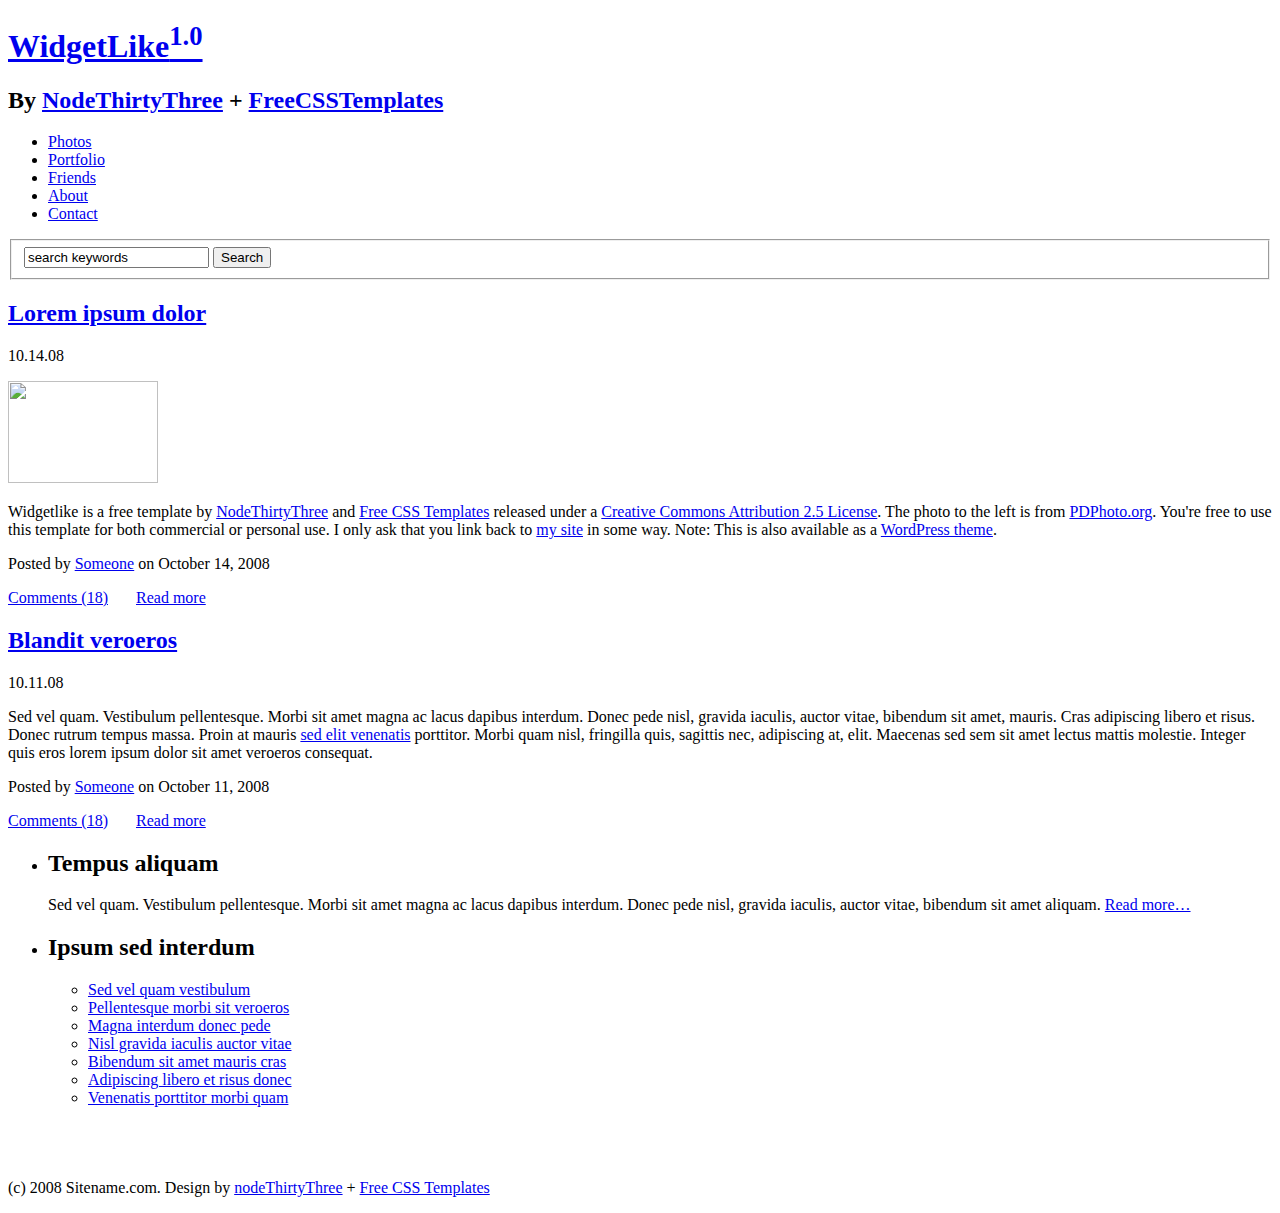
==== commit daf80d33: "ultimas correcoes nos templates" ====
--- a/app/templates/transform/index.html
+++ b/app/templates/transform/index.html
@@ -1,122 +1,122 @@
-<body>
-
-
-<meta http-equiv="Content-Type" content="text/html; charset=utf-8">
-<title></title>
-<link rel="stylesheet" type="text/css" href="style.css" media="screen">
-<div id="wrapper">
-	<div id="header" class="container">
-		<div id="logo">
-			<h1><a href="#">ufrgs</a></h1>
-			<p>Instituto de Informática</p>
-		</div>
-		<div id="banner"><img src="images/logo.jpg" width="667" height="118" alt=""></div>
-	</div>
-	<div id="menu" class="container">
-		<ul>
-<li><a href="index2.html">Página inicial</a></li>
-			<li><a href="graduacao2.html">graduação</a></li>
-			<li><a href="pos_graduacao2.html">pós-graduação</a></li>
-			<li><a href="pesquisa2.html">pesquisa</a></li>
-			<li><a href="extensao2.html">extensão</a></li>
-<li><a href="institucional2.html">institucional</a></li>
-		</ul>
-</div>
-	<div id="top-bar" class="container">
-		<div class="bar">
-			<div class="text">Bem-vindo ao site do Instituto de Informática da Universidade Federal do Rio Grande do Sul</div>
-			
-		</div>
-	</div>
-	<div id="page" class="container">
-		<div id="content">
-			<div class="post">
-				<h2 class="title"><a href="#">INF realiza eleições para diversos cargos</a></h2>
-				<p class="date">7 de Novembro de 2010</p>
-				<div class="entry"> <img src="images/image2.jpg" width="132" height="122" alt="" class="border alignleft"><p>O processo eleitoral será conduzido pela Comissão Eleitoral designada pela Portaria  nº 013/2010-INF e, constituída pelos professores Ivone Maluf Medero (Presidente), José Nicoletti Junior e Lucio Mauro Duarte, as técnicas-administrativas Beatriz Regina Bastos Haro, Sulamar Figueira Marcelino e Silvania Vidal de Azevedo e os acadêmicos  Bruno Romeu Nunes e Priscila Azevedo Folle. Os eleitos cumprirão mandato de dois anos, entre 01/01/2011 e 31/12/2012.</p>
-				</div>
-				<div class="meta">
-					<p class="tags">Tags: <a href="#">eleição</a>, <a href="#">inf</a>, </p>
-					<p class="links"> <a href="#" class="more">ler mais...</a></p>
-				</div>
-			</div>
-			<div class="post">
-				<h2 class="title"><a href="#">Inscrições no PPGC até o dia 25/11</a></h2>
-				<p class="date">14 de Novembro de 2010</p>
-				<div class="entry">
-					<p>Estão abertas as inscrições para o mestrado e doutorado no Programa de Pós-Graduação em Computação do Informática da UFRGS - PPGC/UFRGS, para ingresso em março de 2011. Elas podem ser feitas até o dia 25 de novembro, pelo site  http://inf.ufrgs.br/ppgc/applying</p>
-				</div>
-				<div class="meta">
-					<p class="tags">Tags: <a href="#">Internet</a>, <a href="#">Free Templates</a>, <a href="#">Web Design</a></p>
-					<p class="links"> <a href="#" class="more">ler mais...</a></p>
-				</div>
-			</div>
-<a href=""></a><div class="post"><h2 class="title"><a href="#">Lorem ipsum dolor sit amet</a></h2>
-				<p class="date">Posted on September 29, 2009</p>
-				<div class="entry">
-					<p>Faucibus non sit amet elit. Lorem ipsum dolor sit amet, consectetur adipiscing elit. Integer placerat, dui sed posuere molestie, urna sapien porta purus, vel sodales ante erat sed arcu. Nunc semper, diam ut blandit elementum, ipsum purus vestibulum quam, sit amet auctor est nunc ut risus. Maecenas vitae justo sit amet erat congue aliquet molestie commodo odio. Praesent tempor pellentesque nibh.</p>
-				</div>
-				<div class="meta">
-					<p class="tags">Tags: <a href="#">Internet</a>, <a href="#">Free Templates</a>, <a href="#">Web Design</a></p>
-					<p class="links"> <a href="#" class="more">ler mais...</a></p>
-				</div>
-			</div>
-		</div>
-		<div id="sidebar">
-			<ul>
-<li>
-					<h2>Sobre o Instituto</h2>
-					<p><img src="images/image3.jpg" width="210" height="72" alt="" class="border"></p>
-					<p>O Instituto de Informática é um centro de excelência de classe internacional em educação, pesquisa e inovação em Ciência da Computação e Engenharia da Computação. Possui uma infraestrutura  que compreende muitos laboratórios de ensino com cerca de 500 computadores em rede, 35 laboratórios de pesquisa, 4 anfiteatros e uma biblioteca especializada com mais de 22.000 volumes.</p>
-				</li>
-				<li>
-					<h2>Últimas notícias</h2>
-					<ul>
-<li><a href="21anos.html">INF completa 21 anos</a></li>
-						<li><a href="#">Making-of do jogo Bootcamp</a></li>
-<li><a href=""></a></li>
-						<li><a href="#">Desvendando o código do cérebro</a></li>
-						<li><a href="#">INF realiza eleições</a></li>
-						<li>
-						<li>
-						<li>
-						<li>
-					</ul>
-</li>
-<a href=""></a><li><h2>Links diretos</h2>
-					<ul>
-<li><a href="#">CEI: Centro de Empreendimentos</a></li>
-						<li><a href="#">PPGC</a></li>
-						<li><a href="#">PGMICRO</a></li>
-						<li><a href="#">PPGIE</a></li>
-						<li><a href="#">Biblioteca</a></li>
-						<li><a href="#">Boletim Informática</a></li>
-						<li><a href="#">Administração da Rede</a></li>
-						<li><a href="#">Twitter</a></li>
-					</ul>
-</li>
-			</ul>
-</div>
-		<div class="clearfix"> </div>
-		<div id="footer-bar" class="two-cols">
-			<div class="col1">
-				<h2>Instituto de Informática da UFRGS</h2>
-				<p>Universidade Federal do Rio Grande do Sul | Caixa Postal 15064 | 91501-970 | Porto Alegre - RS - Brasil | Fone +55 (51) 3308 6168 | Fax +55 (51) 3308 7308</p>
-			</div>
-			<div class="col2">
-				<ul>
-<li><a href="#">Como chegar</a></li>
-					<li><a href="#">Telefones Internos</a></li>
-					<li><a href="#">Fale Conosco</a></li>
-					<li>
-				</ul>
-</div>
-			<div class="clearfix"> </div>
-		</div>
-	</div>
-</div>
-<div id="footer" class="container">
-	<p>Instituto de Informática da UFRGS. Criado com PrankDev. Design por nodethirtythree + Free CSS Templates</p>
-</div>
-
-</body>
+<!DOCTYPE html PUBLIC "-//W3C//DTD XHTML 1.0 Strict//EN" "http://www.w3.org/TR/xhtml1/DTD/xhtml1-strict.dtd">
+<!--
+
+Design by Free CSS Templates
+http://www.freecsstemplates.org
+Released for free under a Creative Commons Attribution 2.5 License
+
+Name       : WidgetLike
+Description: A two-column, fixed-width design featuring black content area background.
+Version    : 1.0
+Released   : 20081016
+
+-->
+<html xmlns="http://www.w3.org/1999/xhtml">
+<head>
+<meta http-equiv="content-type" content="text/html; charset=utf-8" />
+<title>WidgetLike by Free CSS Templates</title>
+<meta name="keywords" content="" />
+<meta name="description" content="" />
+<link href="style.css" rel="stylesheet" type="text/css" media="screen" />
+</head>
+<body>
+<div id="bg1">
+	<div id="header">
+		<h1><a href="#">WidgetLike<sup>1.0</sup></a></h1>
+		<h2>By <a href="http://www.nodethirtythree.com/">NodeThirtyThree</a> + <a href="http://www.freecsstemplates.org/">FreeCSSTemplates</a></h2>
+	</div>
+	<!-- end #header -->
+</div>
+<!-- end #bg1 -->
+<div id="bg2">
+	<div id="header2">
+		<div id="menu">
+			<ul>
+				<li><a href="#">Photos</a></li>
+				<li><a href="#">Portfolio</a></li>
+				<li><a href="#">Friends</a></li>
+				<li><a href="#">About</a></li>
+				<li><a href="#">Contact</a></li>
+			</ul>
+		</div>
+		<!-- end #menu -->
+		<div id="search">
+			<form method="get" action="#">
+				<fieldset>
+				<input type="text" name="q" value="search keywords" id="q" class="text" />
+				<input type="submit" value="Search" class="button" />
+				</fieldset>
+			</form>
+		</div>
+		<!-- end #search -->
+	</div>
+	<!-- end #header2 -->
+</div>
+<!-- end #bg2 -->
+<div id="bg3">
+	<div id="bg4">
+		<div id="bg5">
+			<div id="page">
+				<div id="content">
+					<div class="post">
+						<div class="title">
+							<h2><a href="#">Lorem ipsum dolor</a></h2>
+							<p>10.14.08</p>
+						</div>
+						<div class="entry"> <img src="images/img01.jpg" alt="" width="150" height="102" class="left" />
+							<p>Widgetlike is a free template by <a href="http://www.nodethirtythree.com/">NodeThirtyThree</a> and <a href="http://www.freecsstemplates.org/">Free CSS Templates</a> released under a <a href="#">Creative Commons Attribution 2.5 License</a>. The photo to the left is from <a href="http://www.pdphoto.org/">PDPhoto.org</a>. You're free to use this template for both commercial or personal use. I only ask that you link back to <a href="http://www.nodethirtythree.com/">my site</a> in some way. Note: This is also available as a <a href="http://www.freewpthemes.net/preview/widgetlike">WordPress theme</a>.</p>
+						</div>
+						<div class="meta">
+							<p class="credit">Posted by <a href="#">Someone</a> on October 14, 2008</p>
+							<p class="links"><a href="#" class="comments">Comments (18)</a> &nbsp;&nbsp;&nbsp;&nbsp;&nbsp; <a href="#" class="more">Read more</a></p>
+						</div>
+					</div>
+					<div class="post">
+						<div class="title">
+							<h2><a href="#">Blandit veroeros</a></h2>
+							<p>10.11.08</p>
+						</div>
+						<div class="entry">
+							<p>Sed vel quam. Vestibulum pellentesque. Morbi sit amet magna ac lacus dapibus interdum. Donec pede nisl, gravida iaculis, auctor vitae, bibendum sit amet, mauris. Cras adipiscing libero et risus. Donec rutrum tempus massa. Proin at mauris <a href="#">sed elit venenatis</a> porttitor. Morbi quam nisl, fringilla quis, sagittis nec, adipiscing at, elit. Maecenas sed sem sit amet lectus mattis molestie. Integer quis eros lorem ipsum dolor sit amet veroeros consequat.</p>
+						</div>
+						<div class="meta">
+							<p class="credit">Posted by <a href="#">Someone</a> on October 11, 2008</p>
+							<p class="links"><a href="#" class="comments">Comments (18)</a> &nbsp;&nbsp;&nbsp;&nbsp;&nbsp; <a href="#" class="more">Read more</a></p>
+						</div>
+					</div>
+				</div>
+				<!-- end #content -->
+				<div id="sidebar">
+					<ul>
+						<li>
+							<h2>Tempus aliquam</h2>
+							<p>Sed vel quam. Vestibulum pellentesque. Morbi sit amet magna ac lacus dapibus interdum. Donec pede nisl, gravida iaculis, auctor vitae, bibendum sit amet aliquam. <a href="#">Read more&hellip;</a></p>
+						</li>
+						<li>
+							<h2>Ipsum sed interdum</h2>
+							<ul>
+								<li><a href="#">Sed vel quam vestibulum</a></li>
+								<li><a href="#">Pellentesque morbi sit veroeros</a></li>
+								<li><a href="#">Magna interdum donec pede</a></li>
+								<li><a href="#">Nisl gravida iaculis auctor vitae</a></li>
+								<li><a href="#">Bibendum sit amet mauris cras</a></li>
+								<li><a href="#">Adipiscing libero et risus donec</a></li>
+								<li><a href="#">Venenatis porttitor morbi quam</a></li>
+							</ul>
+						</li>
+					</ul>
+				</div>
+				<!-- end #sidebar -->
+				<div style="clear: both; height: 40px;">&nbsp;</div>
+			</div>
+			<!-- end #page -->
+		</div>
+	</div>
+</div>
+<!-- end #bg3 -->
+<div id="footer">
+	<p>(c) 2008 Sitename.com. Design by <a href="http://www.nodethirtythree.com/">nodeThirtyThree</a> + <a href="http://www.freewpthemes.net/">Free CSS Templates</a></p>
+</div>
+<!-- end #footer -->
+</body>
+</html>
